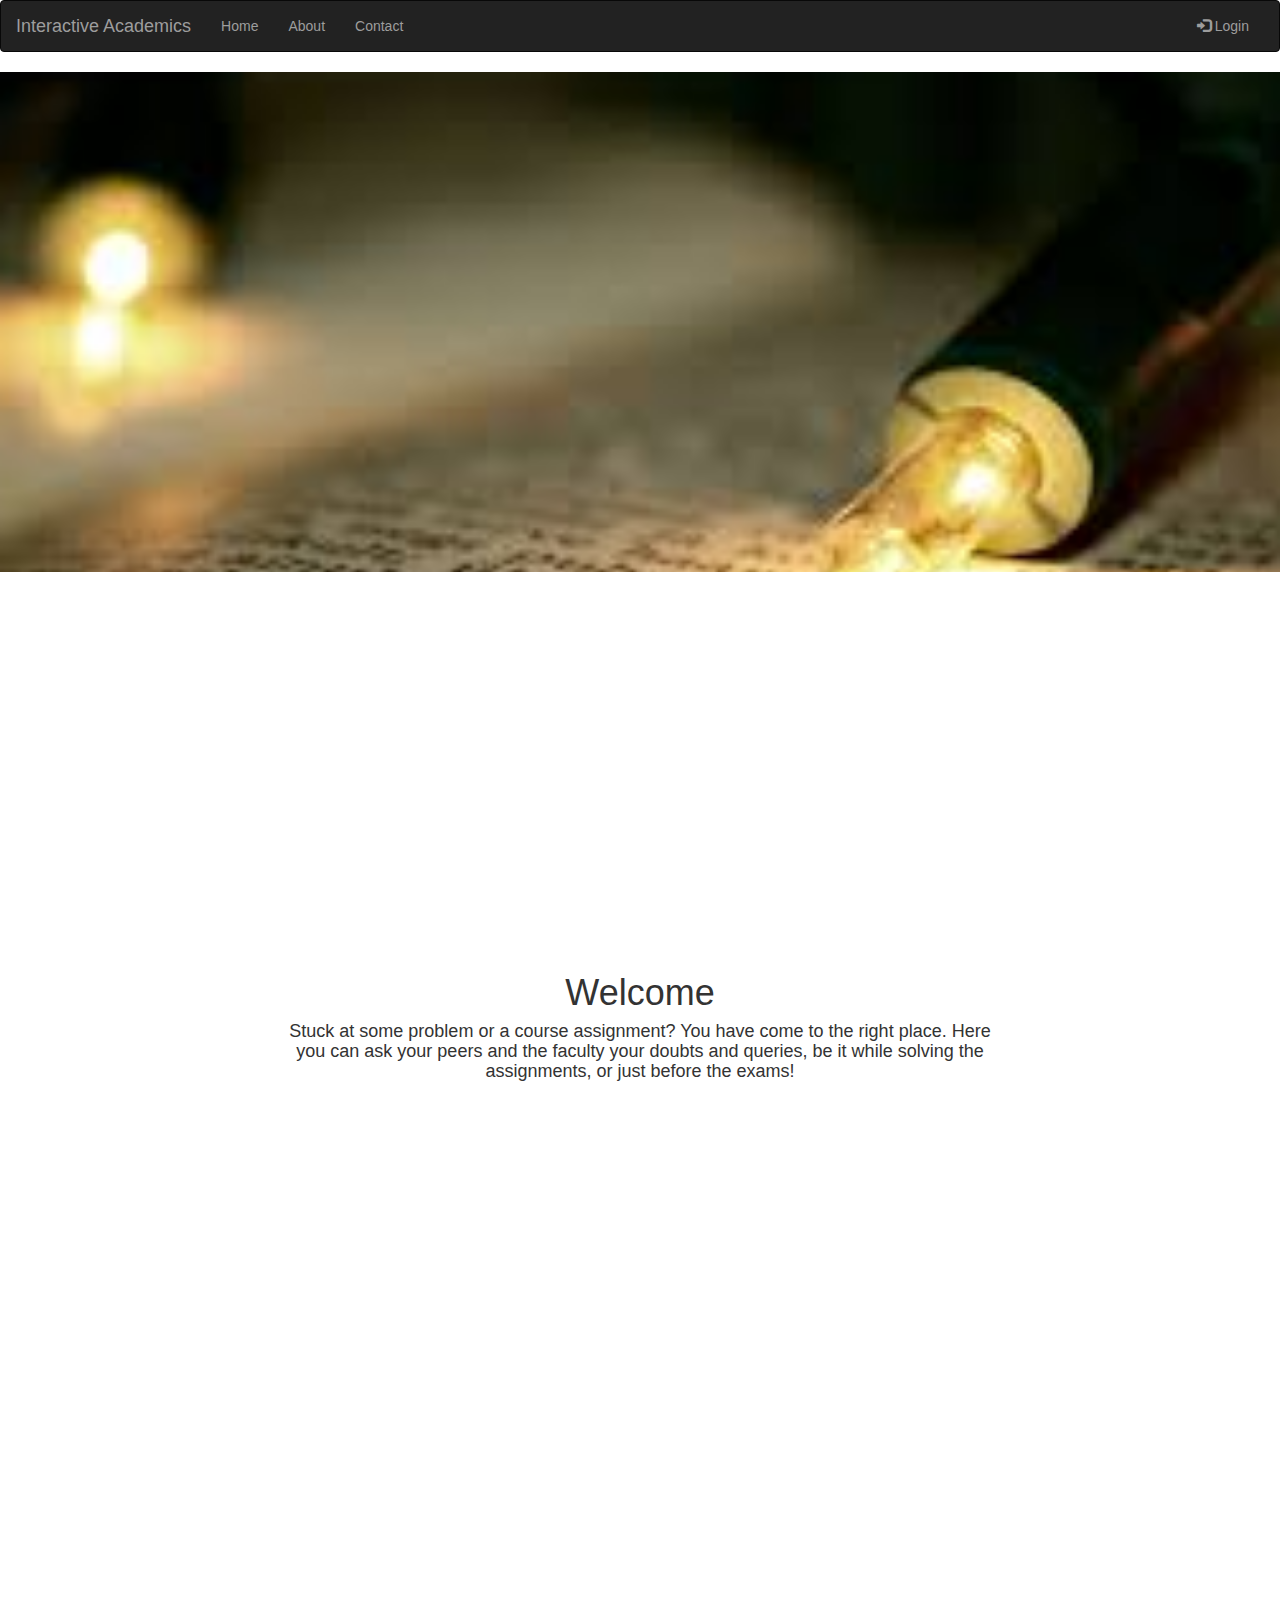
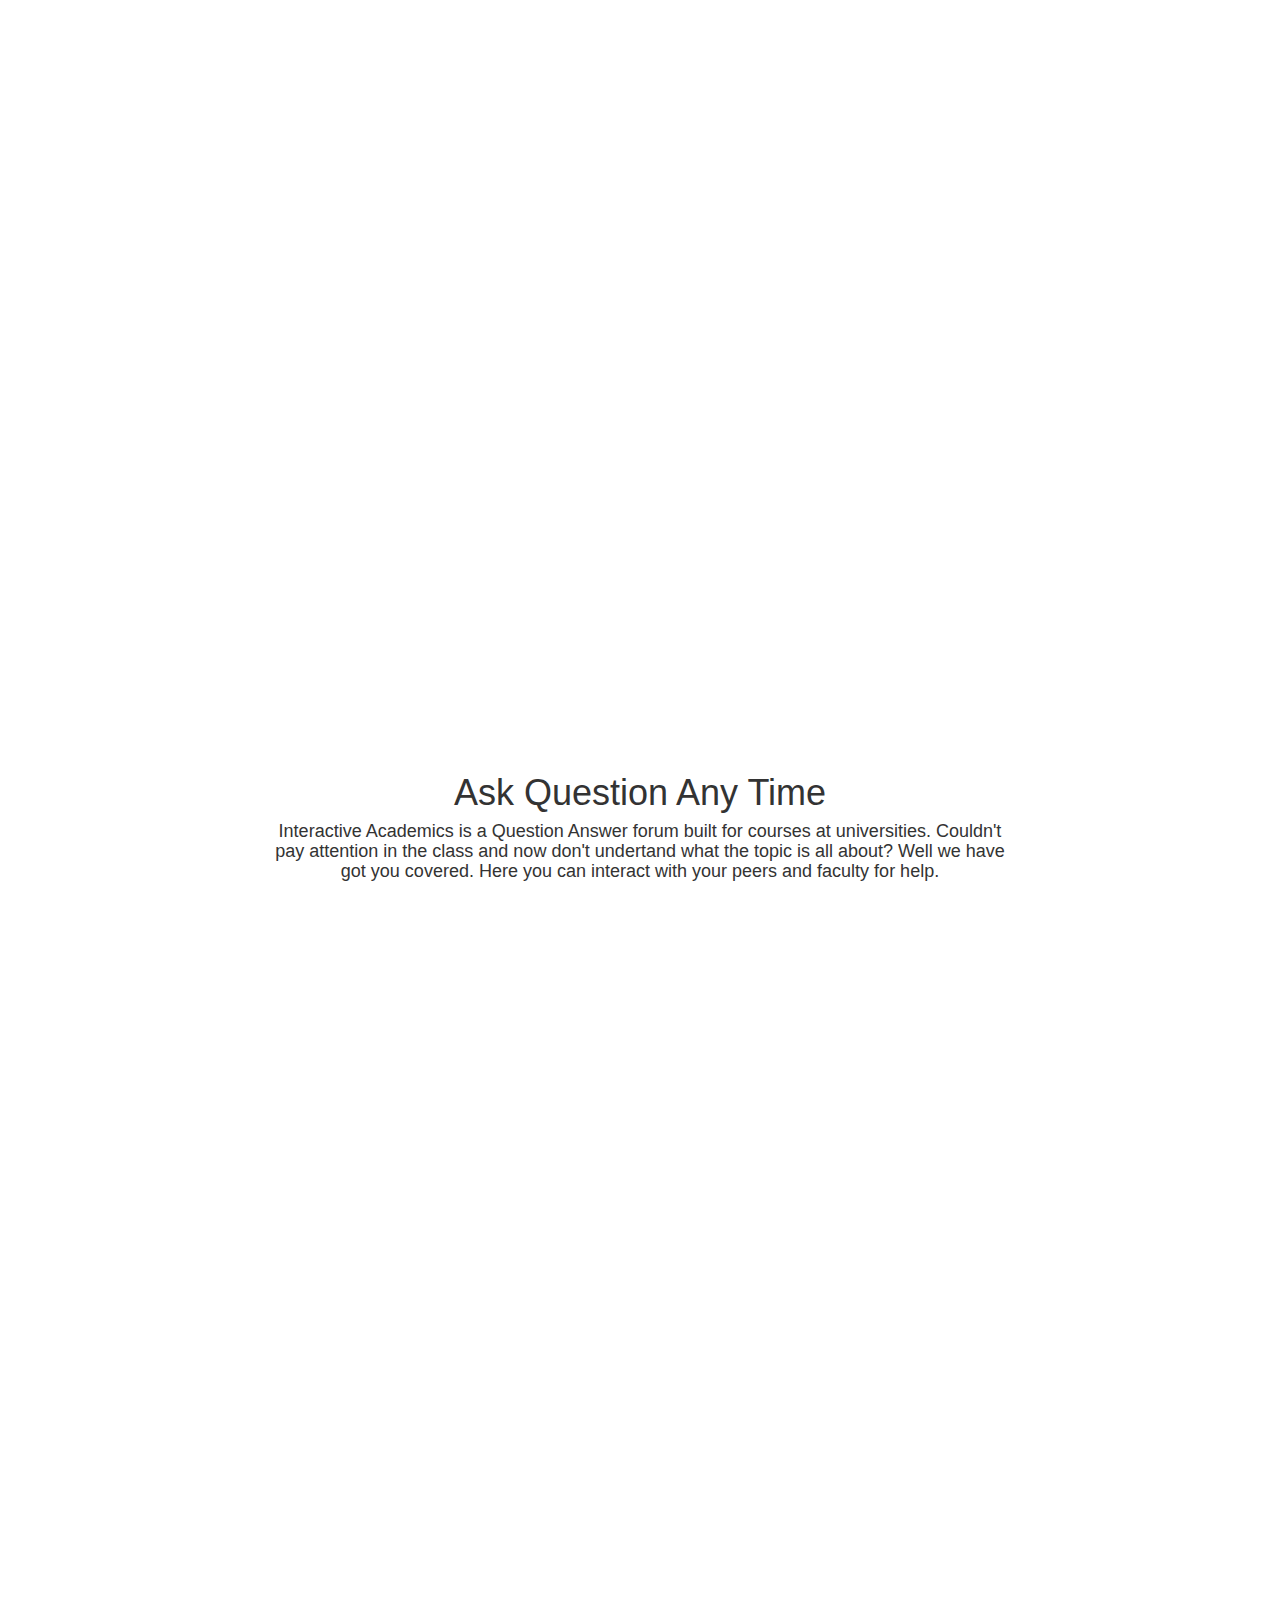
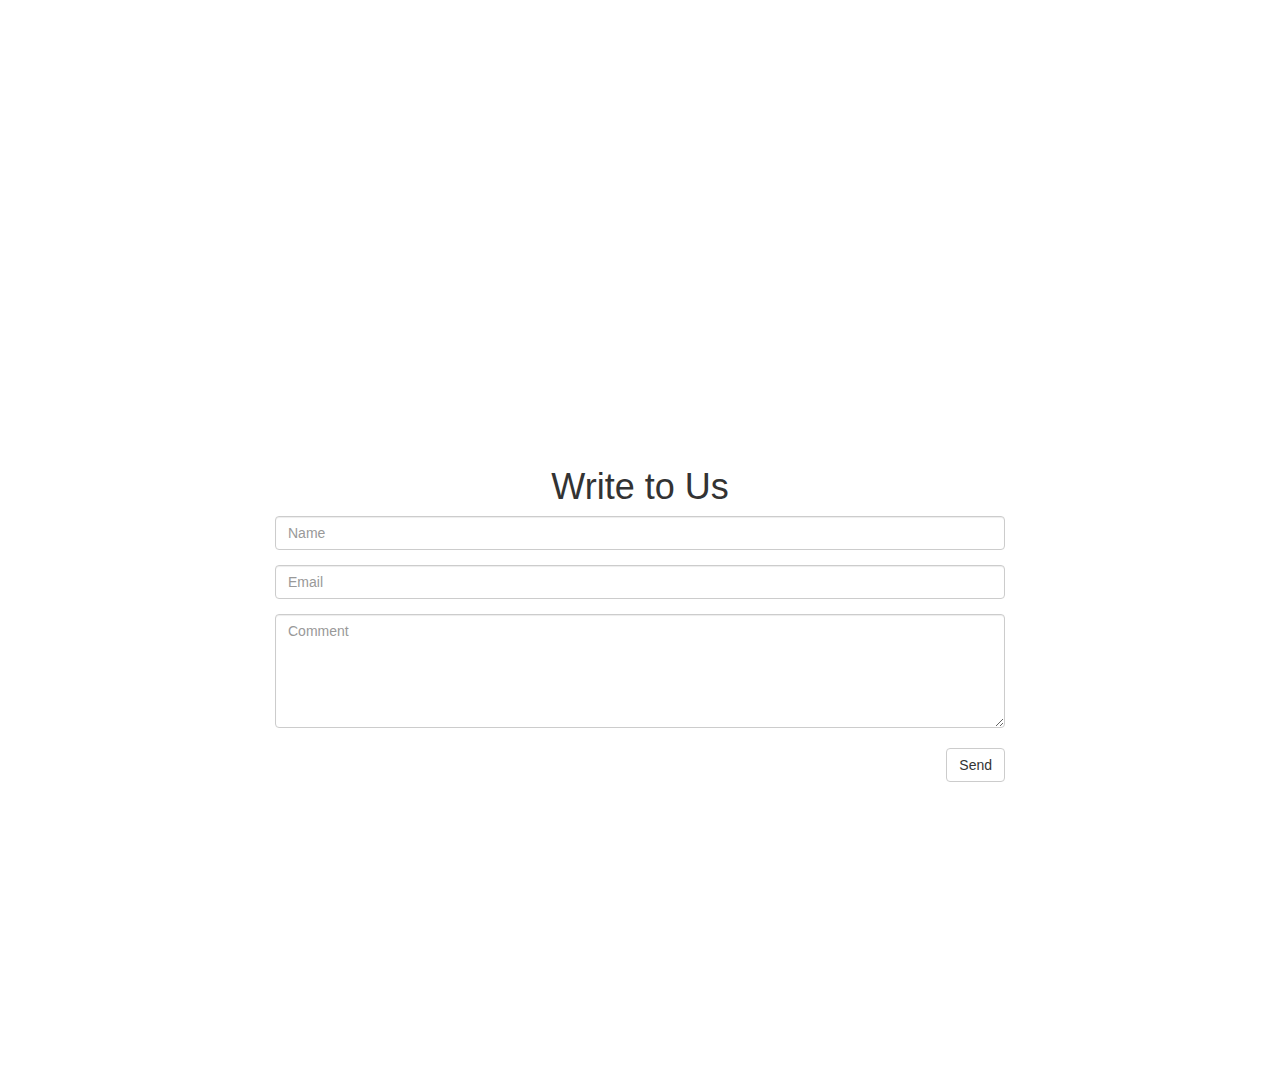
==== index.htm @ 27e7e50b "made a separate css file for index.htm" ====
<!-- Some of the script maybe similar to that of W3schoolf tutorials
  Tutorials regarding the parallax effect, creating navbar, making page responsive
  using bootstrap was used as reference while writing this script -->

<!DOCTYPE html>
<html lang="en">
<head>
  <title>Interactive Academics</title>
  <meta charset="utf-8">
  <meta name="viewport" content="width=device-width, initial-scale=1">
  <link rel="stylesheet" type="text/css" href="index.css">
  <link rel="stylesheet" href="https://maxcdn.bootstrapcdn.com/bootstrap/3.3.7/css/bootstrap.min.css">
  <script src="https://ajax.googleapis.com/ajax/libs/jquery/3.2.1/jquery.min.js"></script>
  <script src="https://maxcdn.bootstrapcdn.com/bootstrap/3.3.7/js/bootstrap.min.js"></script>
</head>

<body>

<nav class="navbar navbar-inverse">
  <div class="container-fluid">
    <div class="navbar-header">
      <button type="button" class="navbar-toggle" data-toggle="collapse" data-target="#myNavbar">
        <span class="icon-bar"></span>
        <span class="icon-bar"></span>
        <span class="icon-bar"></span>                        
      </button>
      <a class="navbar-brand" href="#">Interactive Academics</a>
    </div>
    <div class="collapse navbar-collapse" id="myNavbar">
      <ul class="nav navbar-nav">
        <li><a href="#home">Home</a></li>
        <li><a href="#about">About</a></li>
        <li><a href="#contact">Contact</a></li>
      </ul>
      <ul class="nav navbar-nav navbar-right">
        <li><a href="#"><span class="glyphicon glyphicon-log-in"></span> Login</a></li>
      </ul>
    </div>
  </div>
</nav>

<div class="parallax"></div>

<div id="home" class="container container-table">
    <div class="row vertical-center-row">
        <div class="text-center col-md-8 col-md-offset-2 back">
          <h1>Welcome</h1>
          <h4>
            Stuck at some problem or a course assignment? You have come to the right place.
            Here you can ask your peers and the faculty your doubts and queries, be it while
            solving the assignments, or just before the exams!
            </h4>
        </div>
    </div>
</div>

<div class="parallax2"></div>

<div id="about" class="container container-table">
  <div class="row vertical-center-row">
      <div class="text-center col-md-8 col-md-offset-2 back">
        <h1>Ask Question Any Time</h1>
        <h4>
          Interactive Academics is a Question Answer forum built for courses at universities.
          Couldn't pay attention in the class and now don't undertand what the topic is all
          about? Well we have got you covered. Here you can interact with your peers and faculty for help.  
        </h4>
      </div>
  </div>
</div>

<div class="parallax3"></div>

<div id="contact" class="container container-table">
  <div class="row vertical-center-row">
      <div class="text-center col-md-8 col-md-offset-2 back">
        <h1>Write to Us</h1>

          <div class="row">
            <div class="col-md-12 form-group">
              <input class="form-control" id="name" name="name" placeholder="Name" type="text" required>
            </div>
            <div class="col-md-12 form-group">
              <input class="form-control" id="email" name="email" placeholder="Email" type="email" required>
            </div>
          </div>
          <textarea class="form-control" id="comments" name="comments" placeholder="Comment" rows="5"></textarea><br>
          <div class="row">
            <div class="col-sm-12 form-group">
              <button class="btn btn-default pull-right" type="submit">Send</button>
            </div>
          </div>
      </div>
  </div>
</div>

</body>
</html>
---- index.css ----
.parallax {
    background-image: url("back.jpeg");
    min-height: 500px; 
    background-attachment: fixed;
    background-position: center;
    background-repeat: no-repeat;
    background-size: cover;
  }

  .parallax2 {
    background-image: url("back_2.jpeg");
    min-height: 500px; 
    background-attachment: fixed;
    background-position: center;
    background-repeat: no-repeat;
    background-size: cover;
  }

  .parallax3 {
    background-image: url("back_3.jpeg");
    min-height: 500px; 
    background-attachment: fixed;
    background-position: center;
    background-repeat: no-repeat;
    background-size: cover;
  }
    html, body, .container-table {
      height: 100%; 
    }
    .container-table {
        display: table;
    }
    .vertical-center-row {
        display: table-cell;
        vertical-align: middle;
    }
 
    .navbar {
      margin-bottom: 0;
      border-radius: 0;
    }
    
        
    @media screen and (max-width: 767px)
    {
      .sidenav
      {
        height: auto;
        padding: 15px;
      }
      .parallax
      {
        background-attachment: scroll;
      }
      .row.content {height:auto;} 
    }
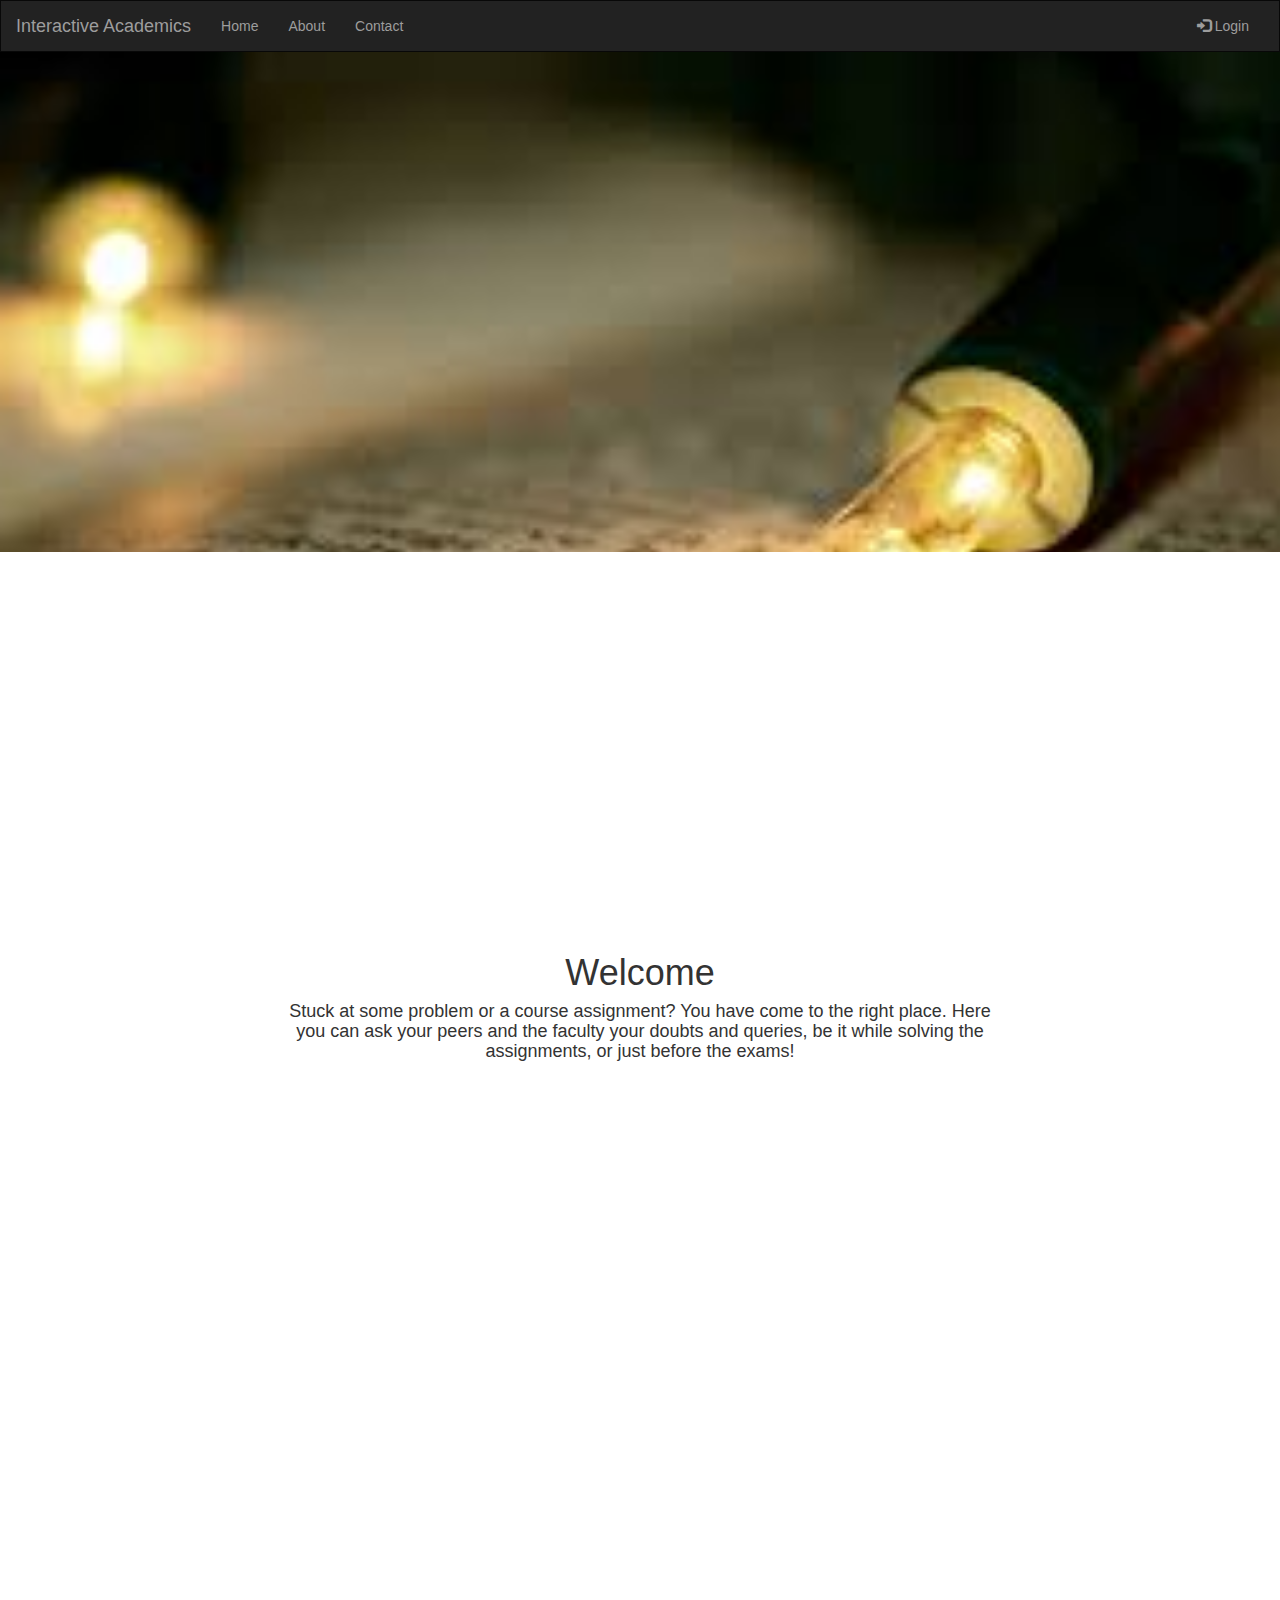
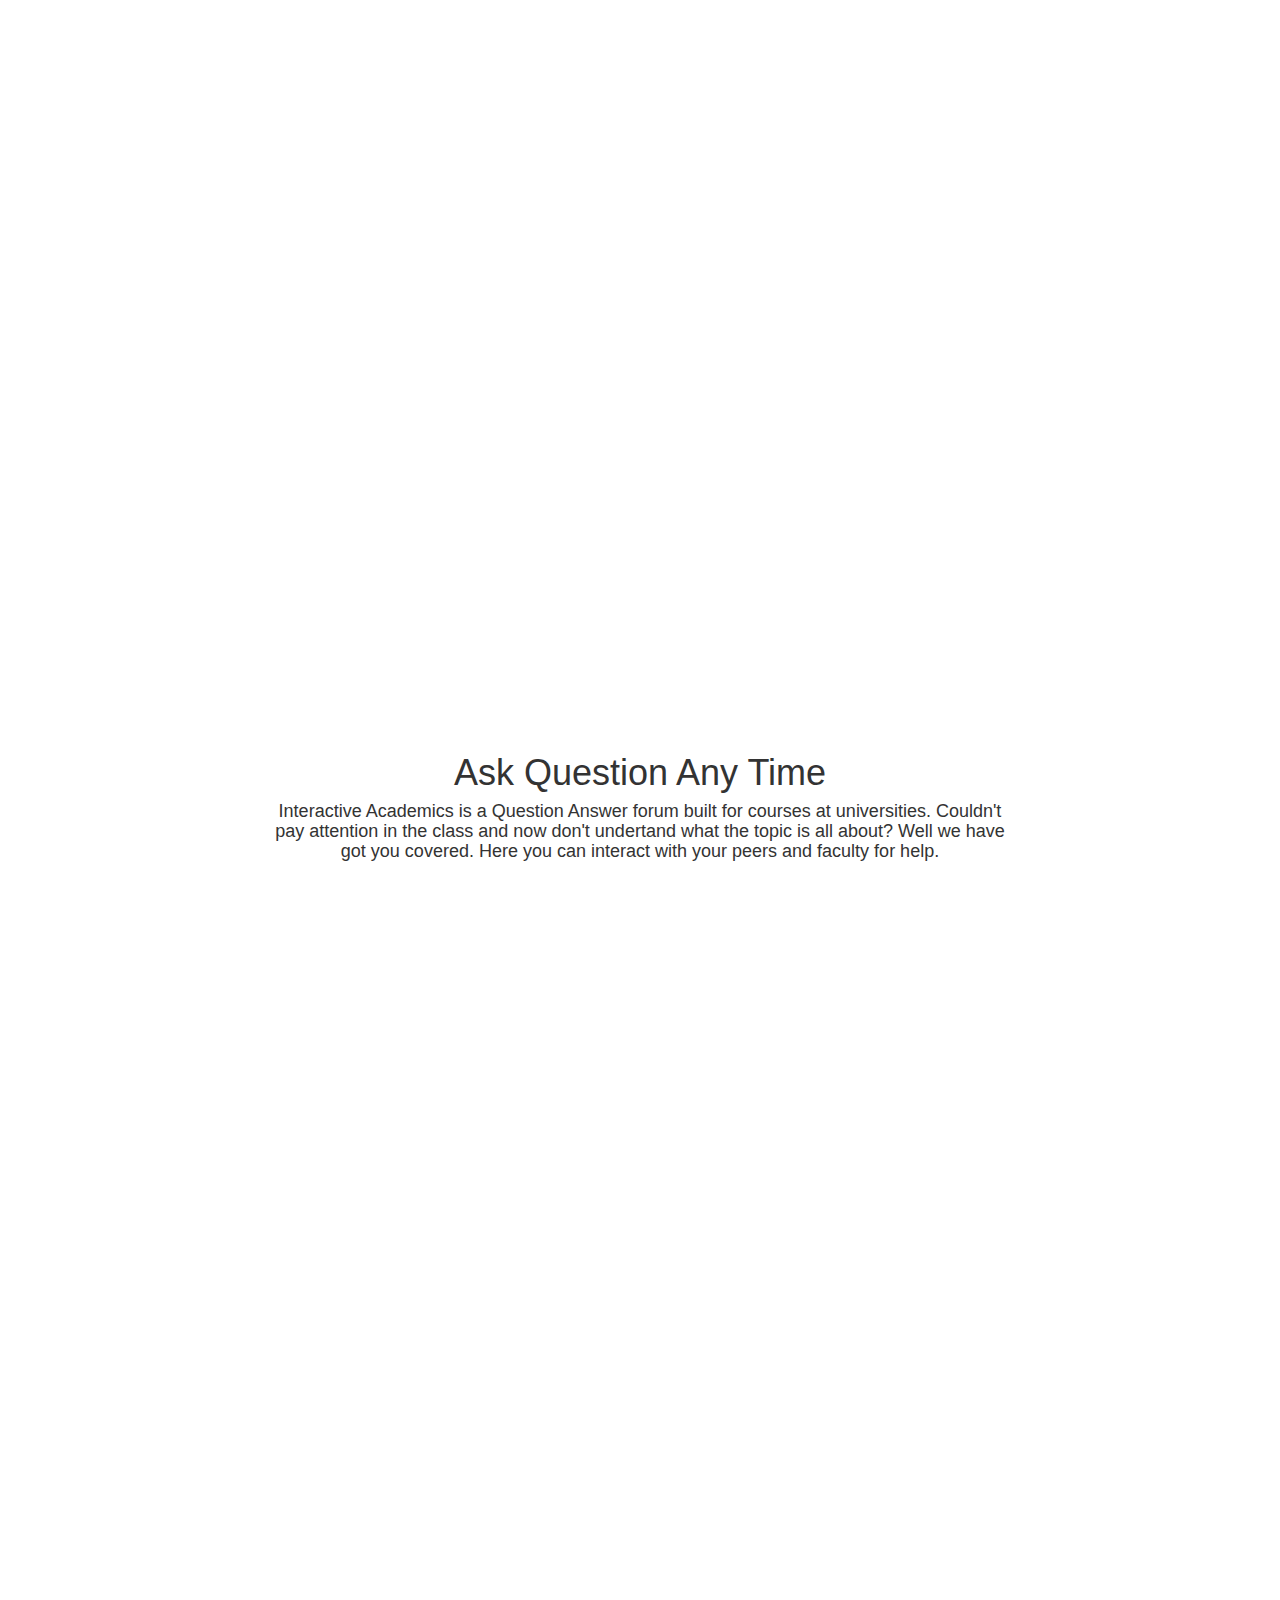
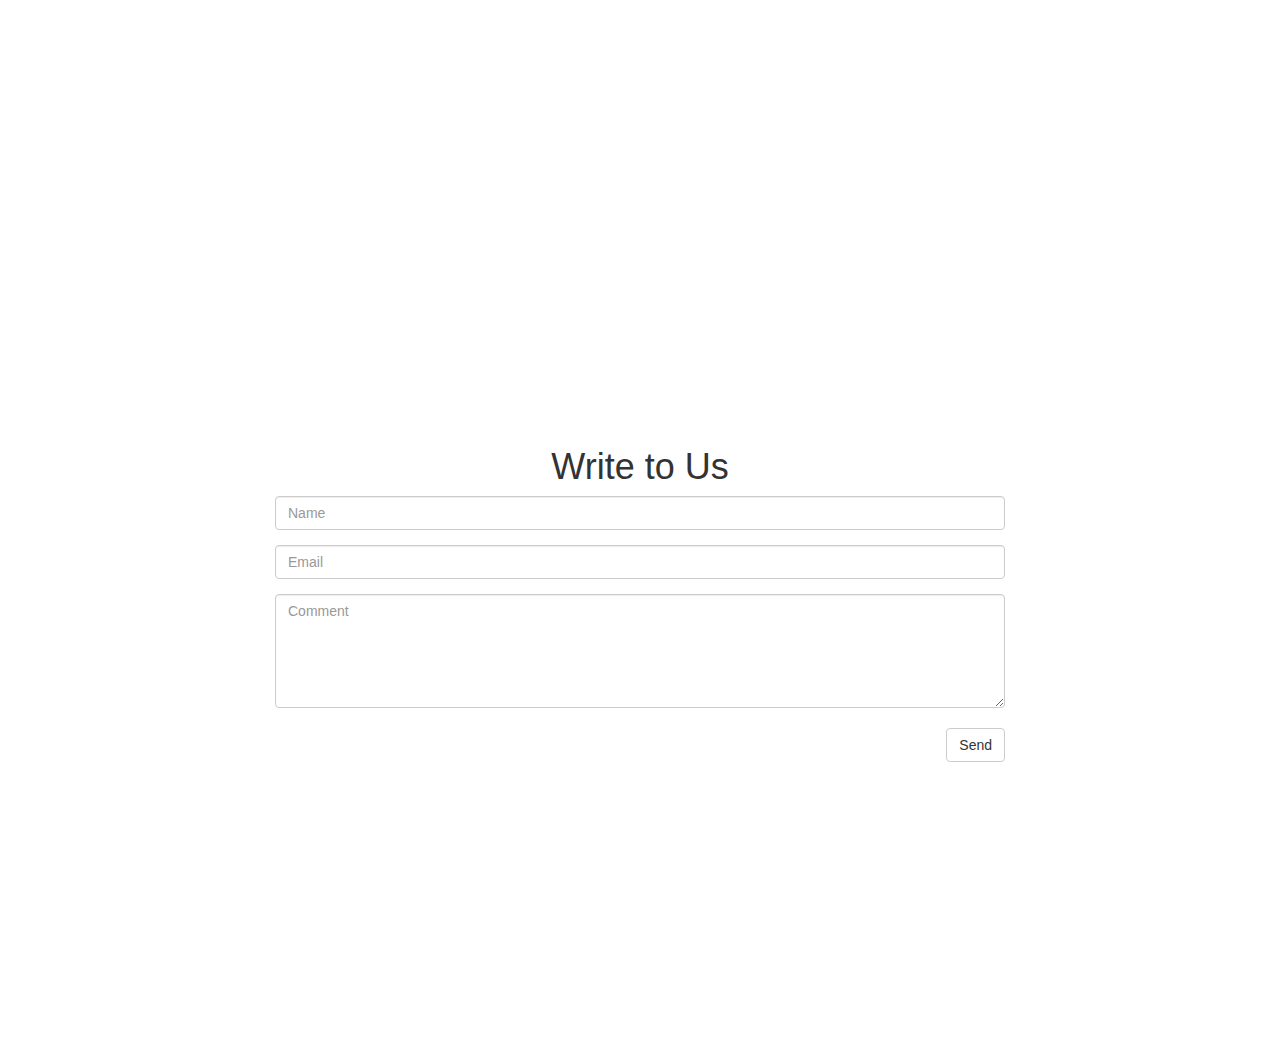
==== commit cccf91aa: "pains in creating an index.htm so will see that later" ====
--- a/index.htm
+++ b/index.htm
@@ -8,14 +8,72 @@
   <title>Interactive Academics</title>
   <meta charset="utf-8">
   <meta name="viewport" content="width=device-width, initial-scale=1">
-  <link rel="stylesheet" type="text/css" href="index.css">
+  <!--<link rel="stylesheet" type="text/css" href="index.css">-->
   <link rel="stylesheet" href="https://maxcdn.bootstrapcdn.com/bootstrap/3.3.7/css/bootstrap.min.css">
   <script src="https://ajax.googleapis.com/ajax/libs/jquery/3.2.1/jquery.min.js"></script>
   <script src="https://maxcdn.bootstrapcdn.com/bootstrap/3.3.7/js/bootstrap.min.js"></script>
+<style>
+    .parallax {
+    background-image: url("back.jpeg");
+    min-height: 500px; 
+    background-attachment: fixed;
+    background-position: center;
+    background-repeat: no-repeat;
+    background-size: cover;
+  }
+
+  .parallax2 {
+    background-image: url("back_2.jpeg");
+    min-height: 500px; 
+    background-attachment: fixed;
+    background-position: center;
+    background-repeat: no-repeat;
+    background-size: cover;
+  }
+
+  .parallax3 {
+    background-image: url("back_3.jpeg");
+    min-height: 500px; 
+    background-attachment: fixed;
+    background-position: center;
+    background-repeat: no-repeat;
+    background-size: cover;
+  }
+    html, body, .container-table {
+      height: 100%; 
+    }
+    .container-table {
+        display: table;
+    }
+    .vertical-center-row {
+        display: table-cell;
+        vertical-align: middle;
+    }
+ 
+    .navbar {
+      margin-bottom: 0;
+      border-radius: 0;
+    }
+    
+        
+    @media screen and (max-width: 767px)
+    {
+      .sidenav
+      {
+        height: auto;
+        padding: 15px;
+      }
+      .parallax
+      {
+        background-attachment: scroll;
+      }
+      .row.content {height:auto;} 
+    }
+</style>
+
 </head>
 
 <body>
-
 <nav class="navbar navbar-inverse">
   <div class="container-fluid">
     <div class="navbar-header">
@@ -33,7 +91,7 @@
         <li><a href="#contact">Contact</a></li>
       </ul>
       <ul class="nav navbar-nav navbar-right">
-        <li><a href="#"><span class="glyphicon glyphicon-log-in"></span> Login</a></li>
+        <li><a href="http://gymkhana.iitb.ac.in/sso/oauth/authorize/?client_id=PdmoHrzDJaxQ3EoLBYtMEK0foah3bUePYzb3GRwr&response_type=code&scope=basic&redirect_uri=https://pranavrao870.github.io/index1.htm"><span class="glyphicon glyphicon-log-in"></span> Login</a></li>
       </ul>
     </div>
   </div>
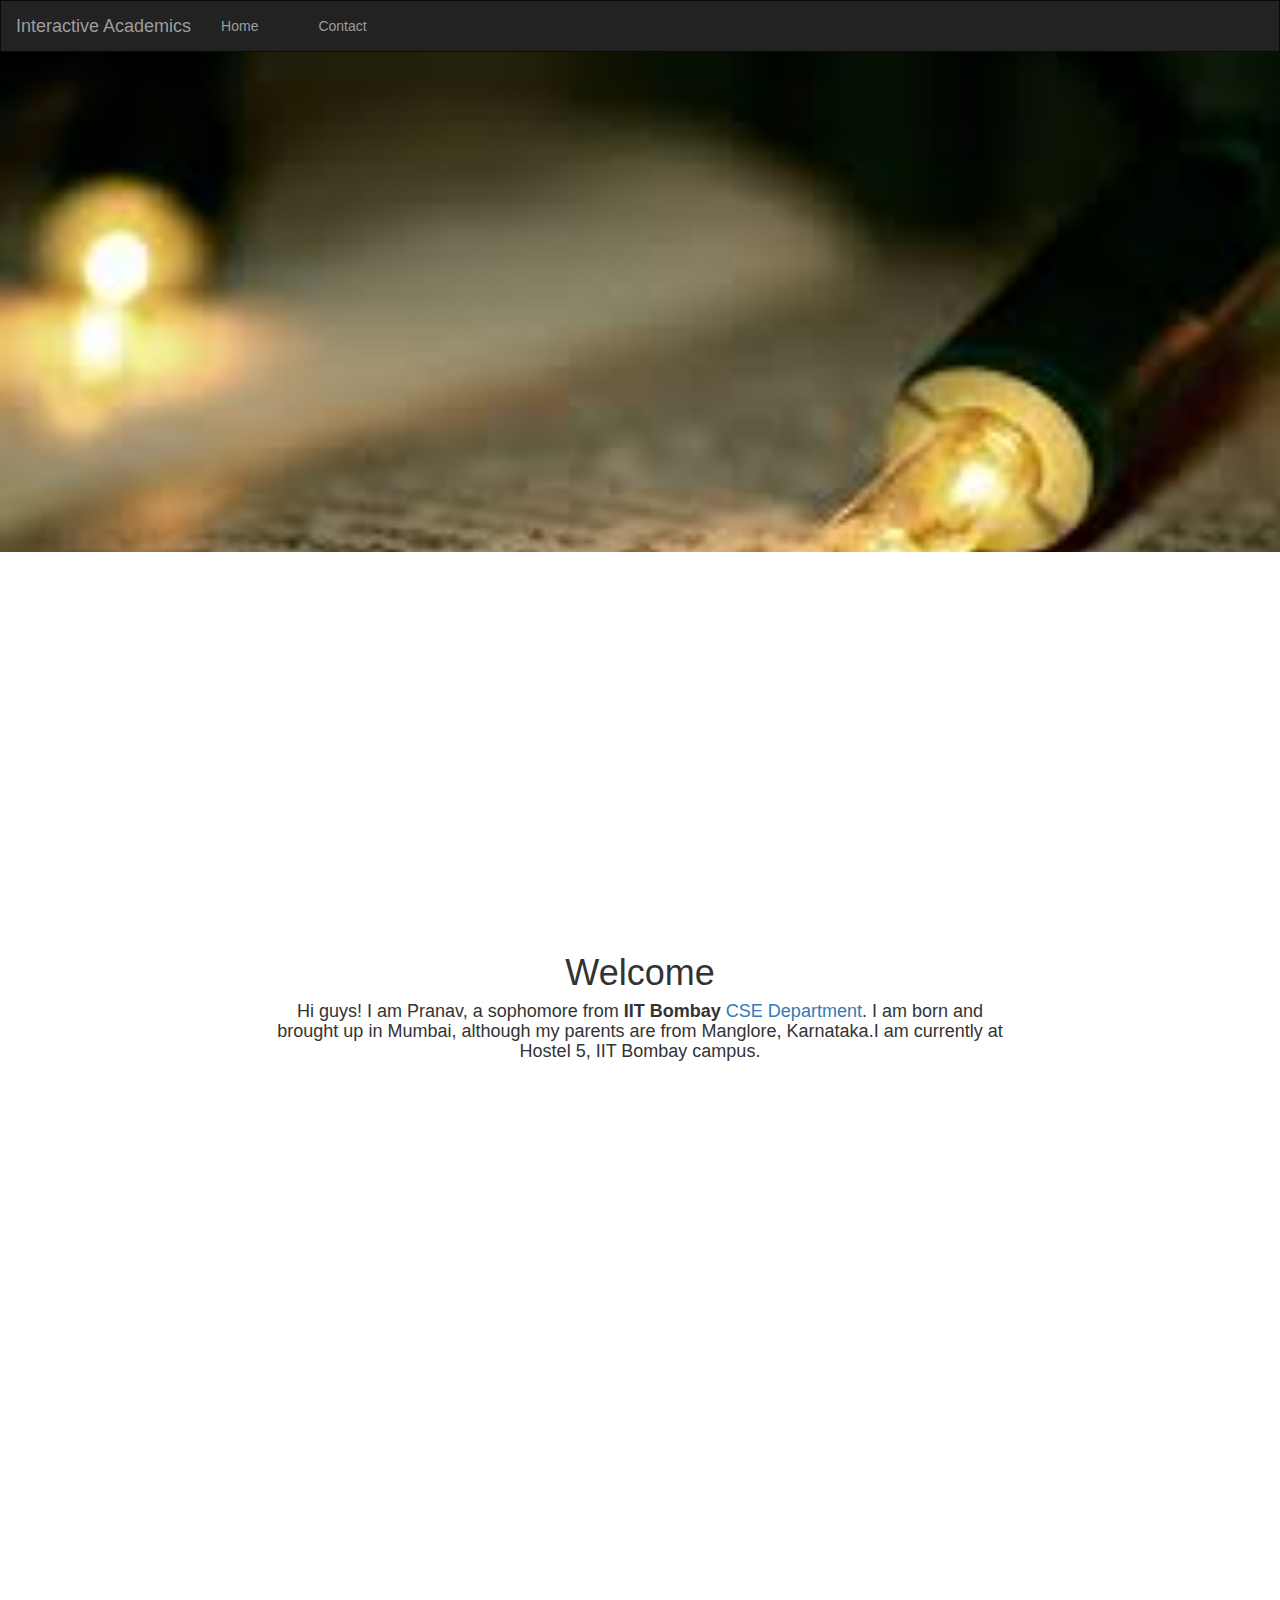
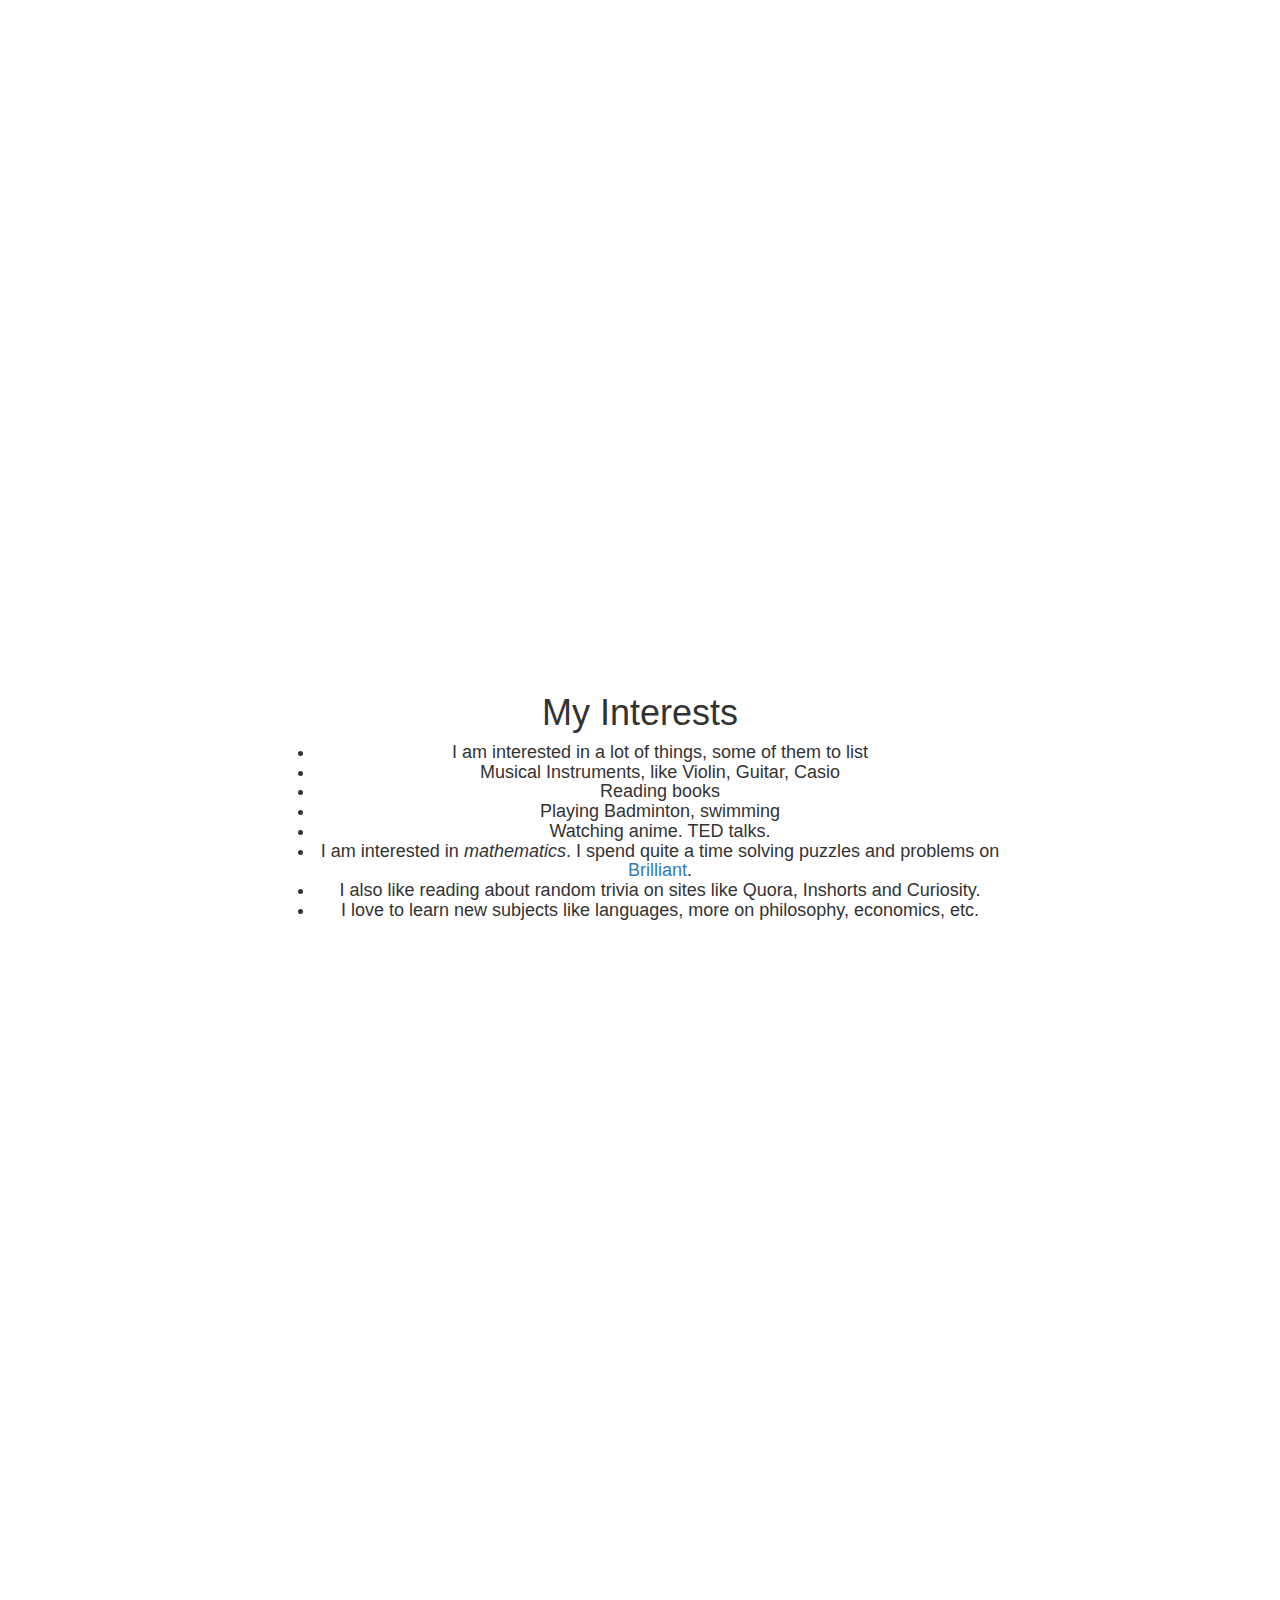
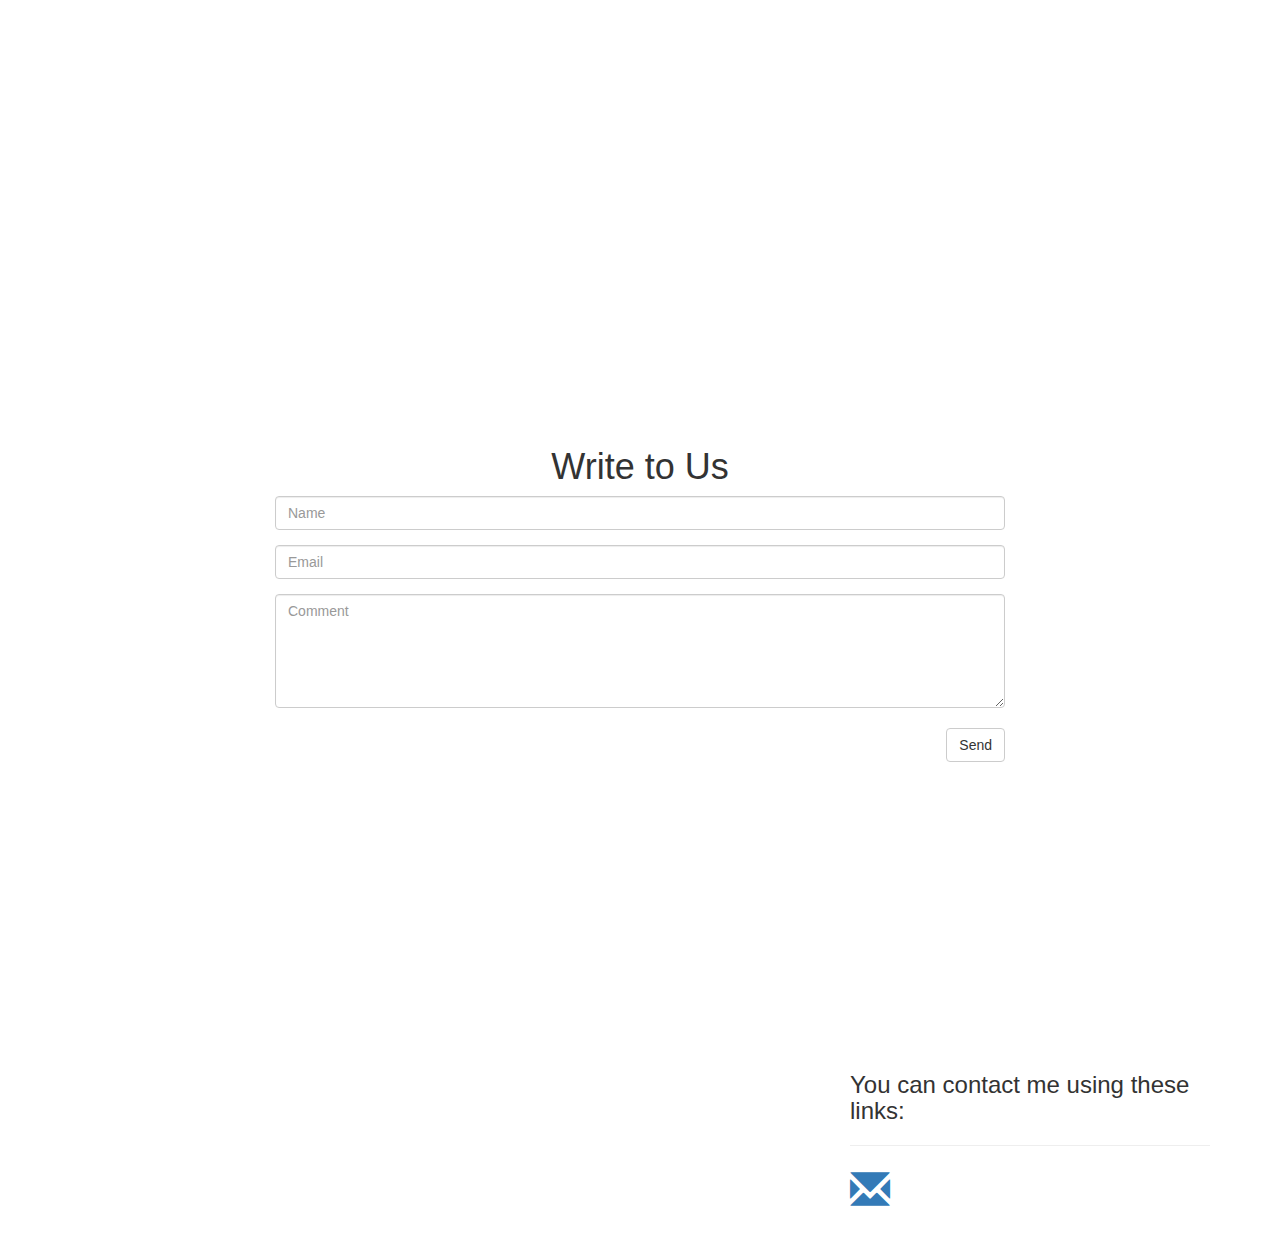
==== commit c2f1bba5: "i am back" ====
--- a/index.htm
+++ b/index.htm
@@ -87,11 +87,8 @@
     <div class="collapse navbar-collapse" id="myNavbar">
       <ul class="nav navbar-nav">
         <li><a href="#home">Home</a></li>
-        <li><a href="#about">About</a></li>
+        <li><a href="#Hobbies"></a></li>
         <li><a href="#contact">Contact</a></li>
-      </ul>
-      <ul class="nav navbar-nav navbar-right">
-        <li><a href="http://gymkhana.iitb.ac.in/sso/oauth/authorize/?client_id=PdmoHrzDJaxQ3EoLBYtMEK0foah3bUePYzb3GRwr&response_type=code&scope=basic&redirect_uri=https://pranavrao870.github.io/index1.htm"><span class="glyphicon glyphicon-log-in"></span> Login</a></li>
       </ul>
     </div>
   </div>
@@ -104,9 +101,8 @@
         <div class="text-center col-md-8 col-md-offset-2 back">
           <h1>Welcome</h1>
           <h4>
-            Stuck at some problem or a course assignment? You have come to the right place.
-            Here you can ask your peers and the faculty your doubts and queries, be it while
-            solving the assignments, or just before the exams!
+            Hi guys! I am Pranav, a sophomore from <b>IIT Bombay</b> <a href="https://www.cse.iitb.ac.in" target="_blank">CSE Department</a>.
+            I am born and brought up in Mumbai, although my parents are from Manglore, Karnataka.I am currently at Hostel 5, IIT Bombay campus.
             </h4>
         </div>
     </div>
@@ -114,14 +110,27 @@
 
 <div class="parallax2"></div>
 
-<div id="about" class="container container-table">
+<div id="Hobbies" class="container container-table">
   <div class="row vertical-center-row">
       <div class="text-center col-md-8 col-md-offset-2 back">
-        <h1>Ask Question Any Time</h1>
+        <h1>My Interests</h1>
         <h4>
-          Interactive Academics is a Question Answer forum built for courses at universities.
-          Couldn't pay attention in the class and now don't undertand what the topic is all
-          about? Well we have got you covered. Here you can interact with your peers and faculty for help.  
+          <ul>
+            <li>I am interested in a lot of things, some of them to list
+            <li> Musical Instruments, like Violin, Guitar, Casio
+            <li> Reading books
+            <li> Playing Badminton, swimming
+            <li> Watching anime. TED talks.
+            <li>
+                I am interested in <i>mathematics</i>. I spend quite a time solving puzzles and problems on <a href="https://www.brilliant.org">Brilliant</a>.
+            </li>
+            <li>
+                I also like reading about random trivia on sites like Quora, Inshorts and Curiosity.
+            </li>
+            <li>
+                I love to learn new subjects like languages, more on philosophy, economics, etc.
+            </li>
+        </ul>
         </h4>
       </div>
   </div>
@@ -152,5 +161,20 @@
   </div>
 </div>
 
+<footer id="Contact_me" class="container">
+  <div class="row">
+      <div class="col-md-4"></div>
+      <div class="col-md-4"></div>
+      <div class="col-md-4">
+          <p>
+              <h3>You can contact me using these links:</h3>
+              <hr />
+              <a href="https://www.facebook.com/pranav.rao.3975" target="_blank"><i class="fa fa-facebook-official" data-toggle="tooltip" title="FB" style="font-size:40px"></i></a>
+              <a href="https://github.com/pranavrao870" target="_blank"><i class="fa fa-github" style="font-size:40px" data-toggle="tooltip" title="GitHub"></i></a>
+              <a href="mailto: pranavrao870@gmail.com" target="_blank"><span class="glyphicon glyphicon-envelope" style="font-size:40px" data-toggle="tooltip" title="pranavrao870@gmail.com"></span></a>
+          </p>
+      </div>
+  </div>
+</footer>
 </body>
 </html>
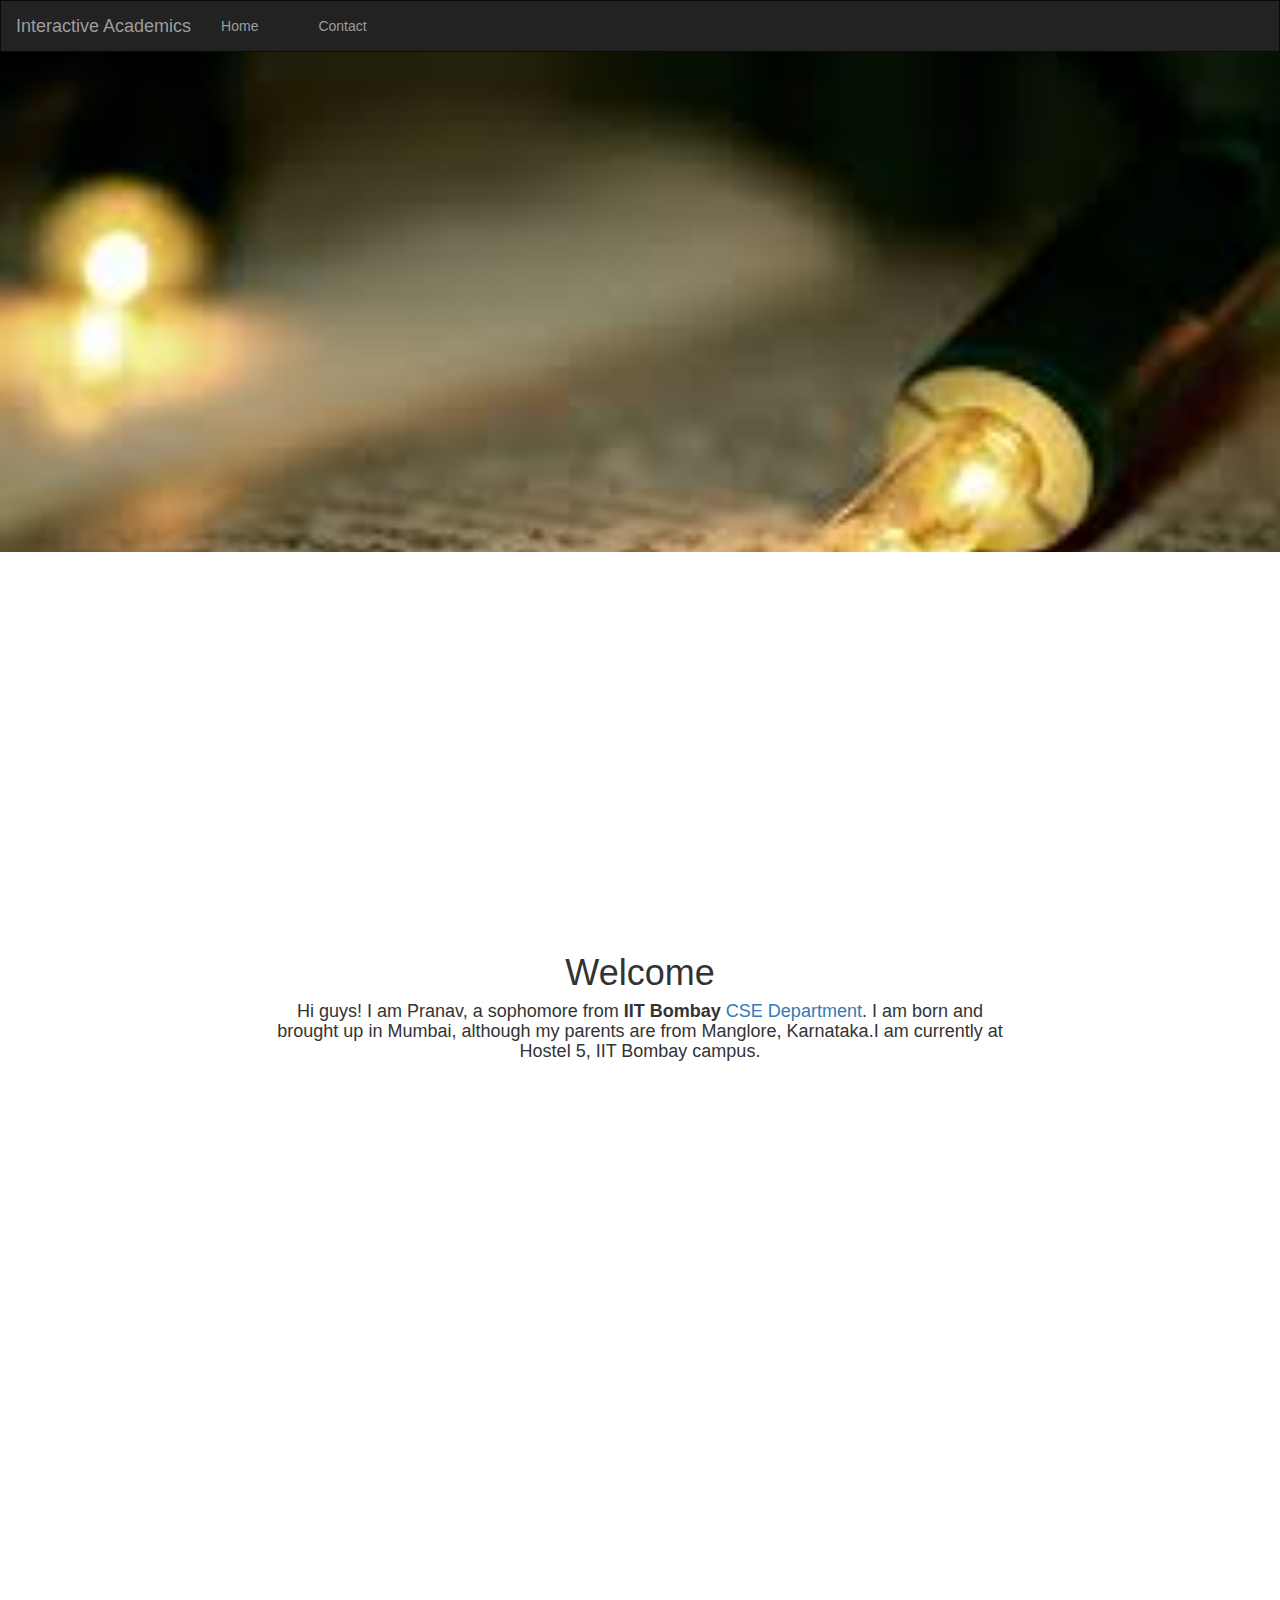
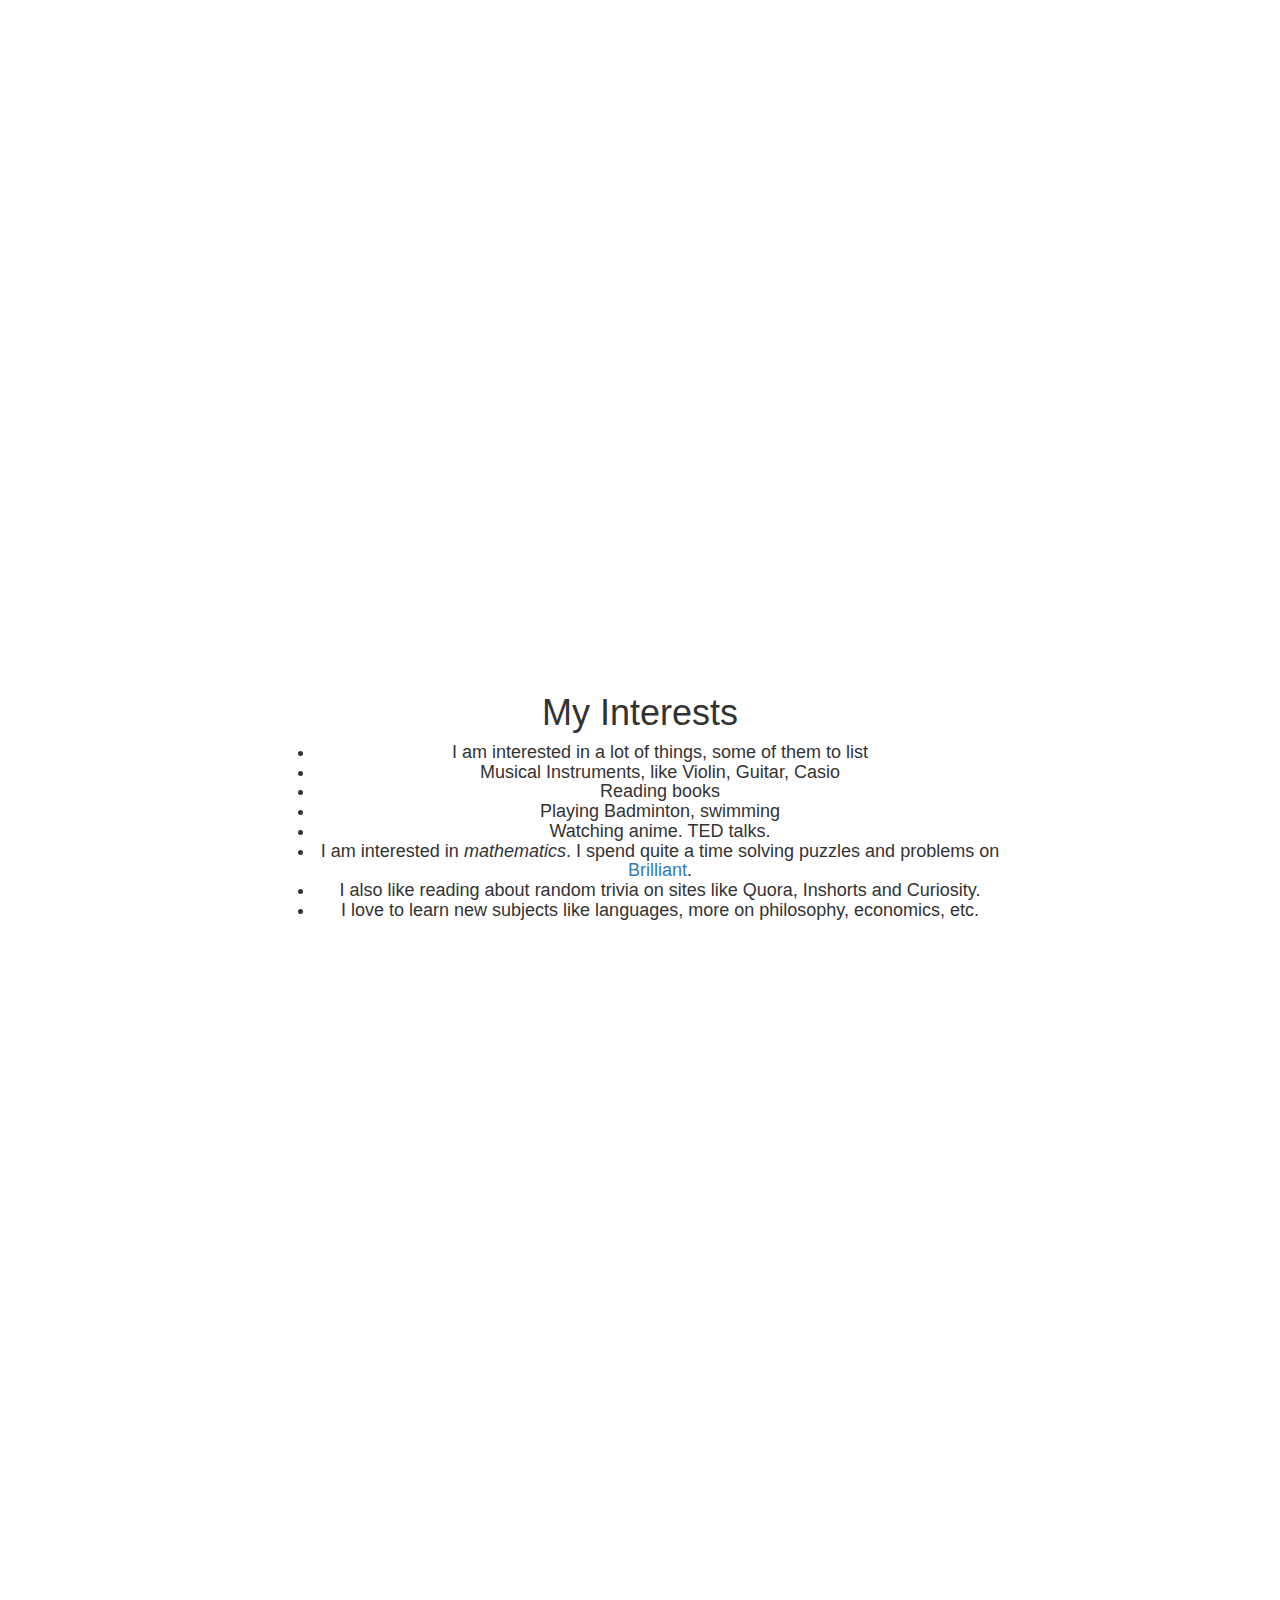
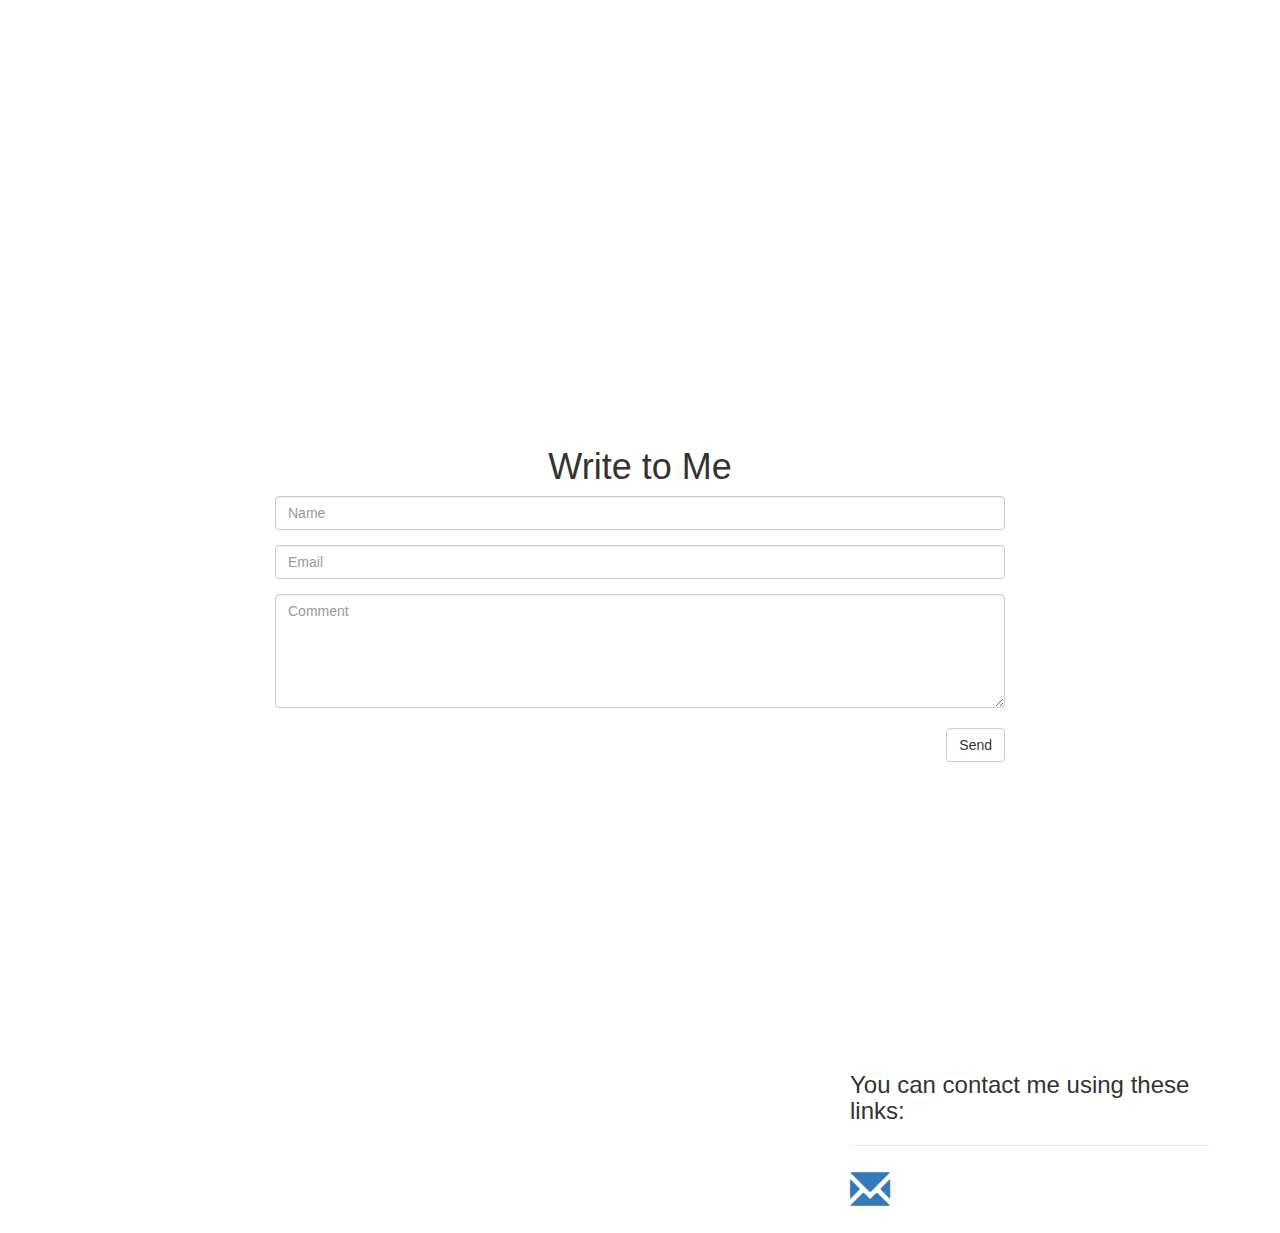
==== commit e64f7c39: "i am back" ====
--- a/index.htm
+++ b/index.htm
@@ -141,7 +141,7 @@
 <div id="contact" class="container container-table">
   <div class="row vertical-center-row">
       <div class="text-center col-md-8 col-md-offset-2 back">
-        <h1>Write to Us</h1>
+        <h1>Write to Me</h1>
 
           <div class="row">
             <div class="col-md-12 form-group">
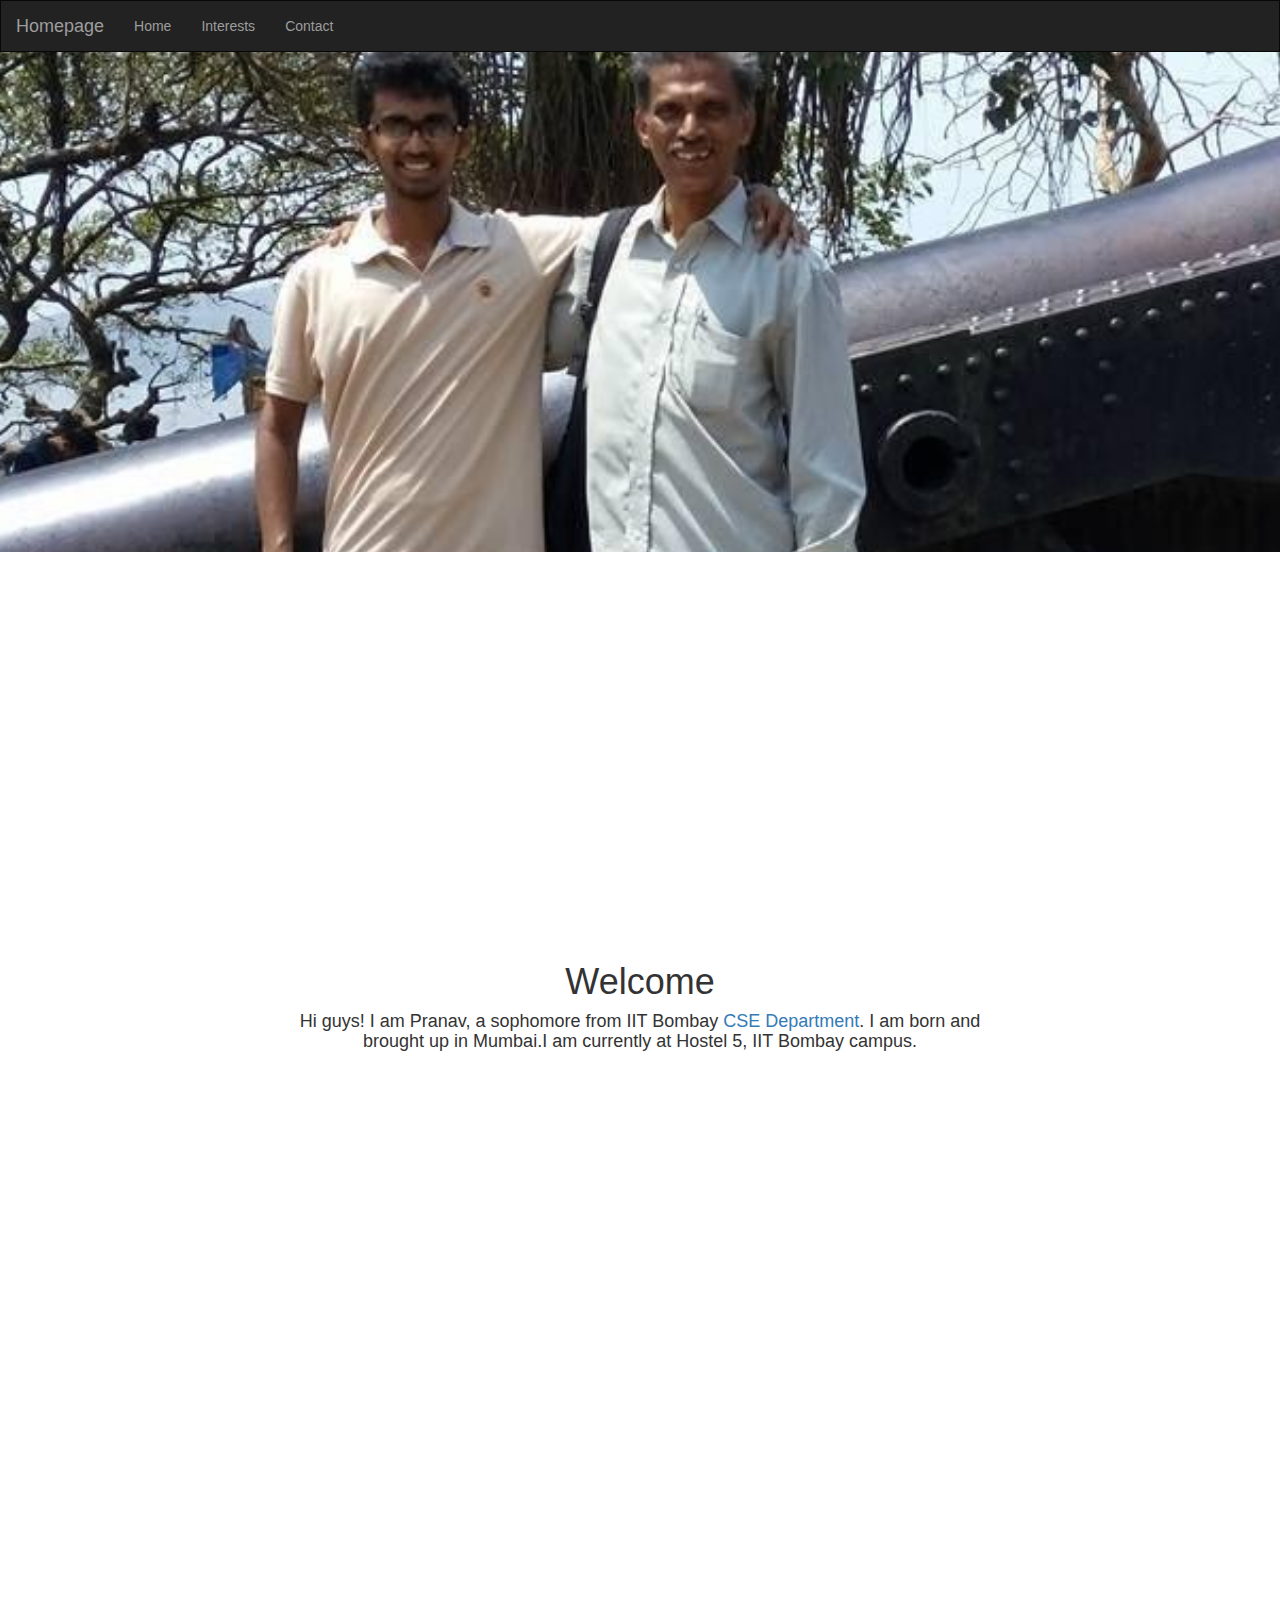
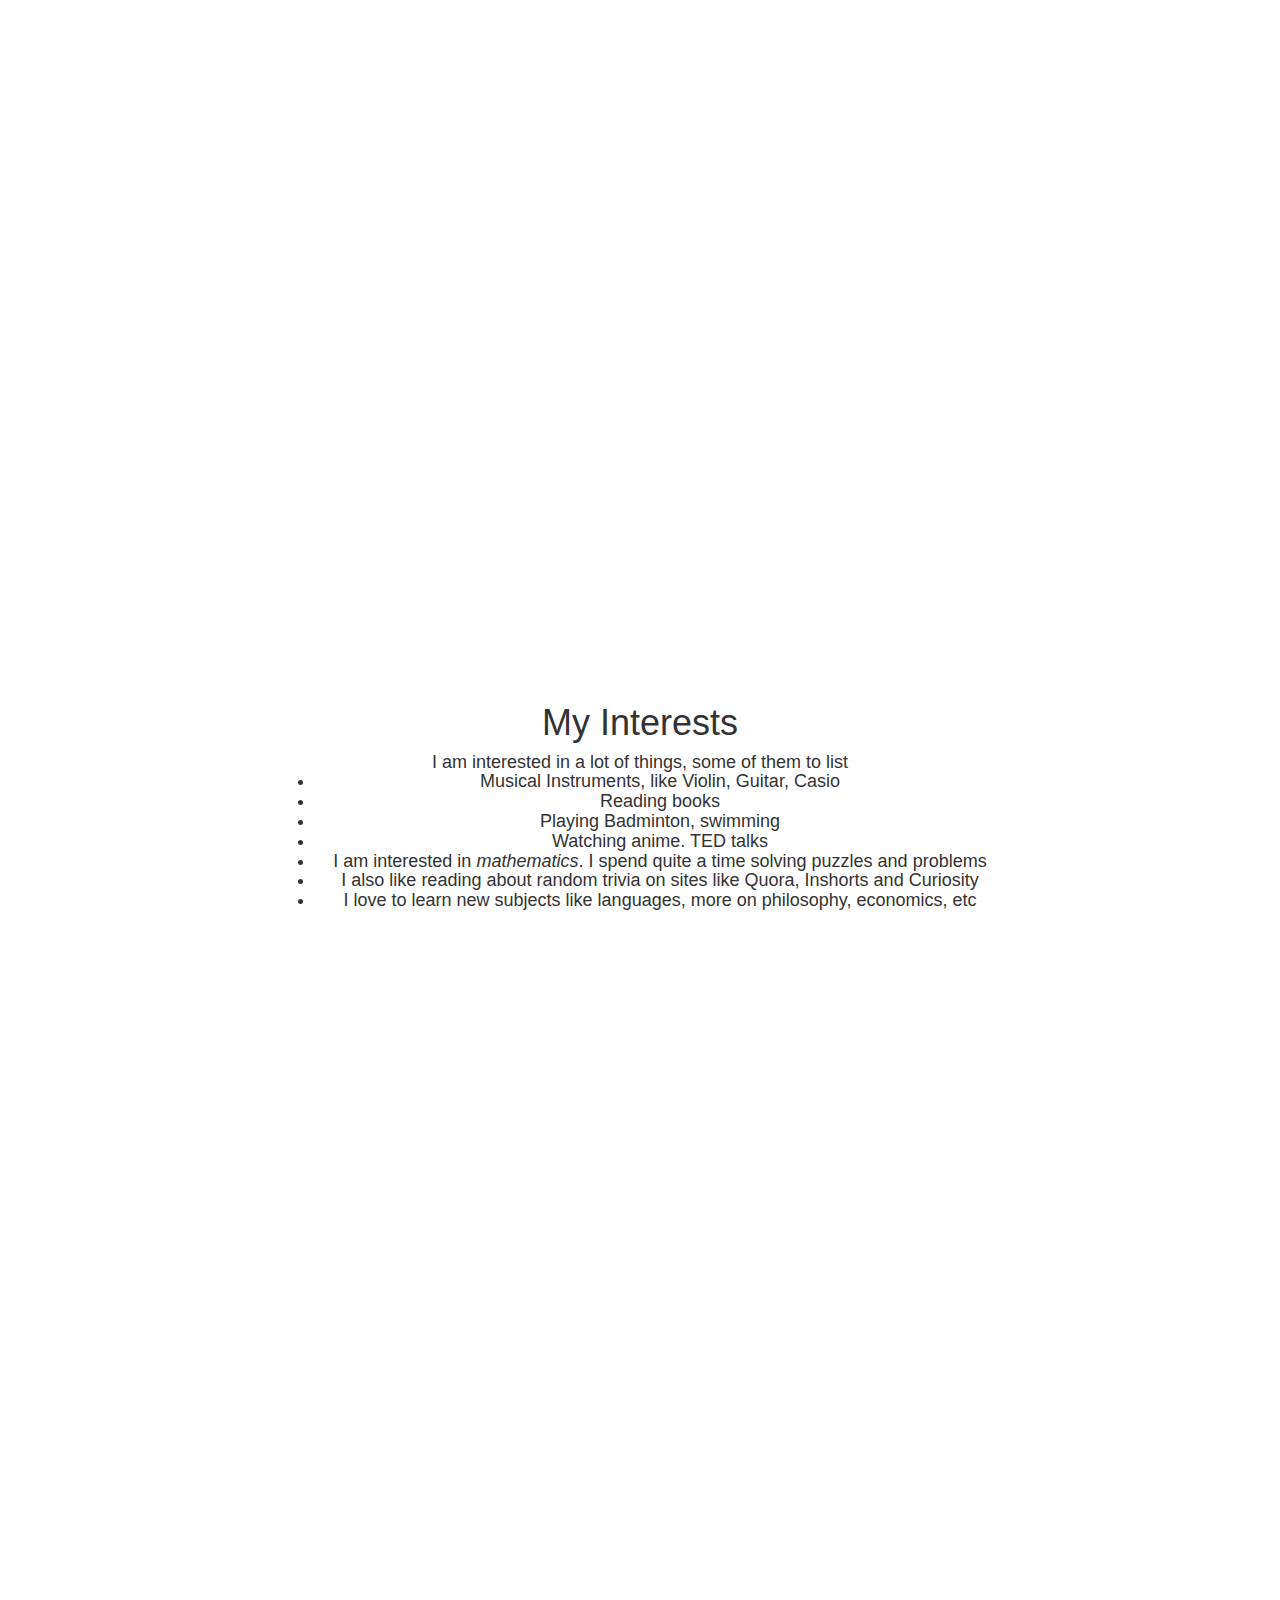
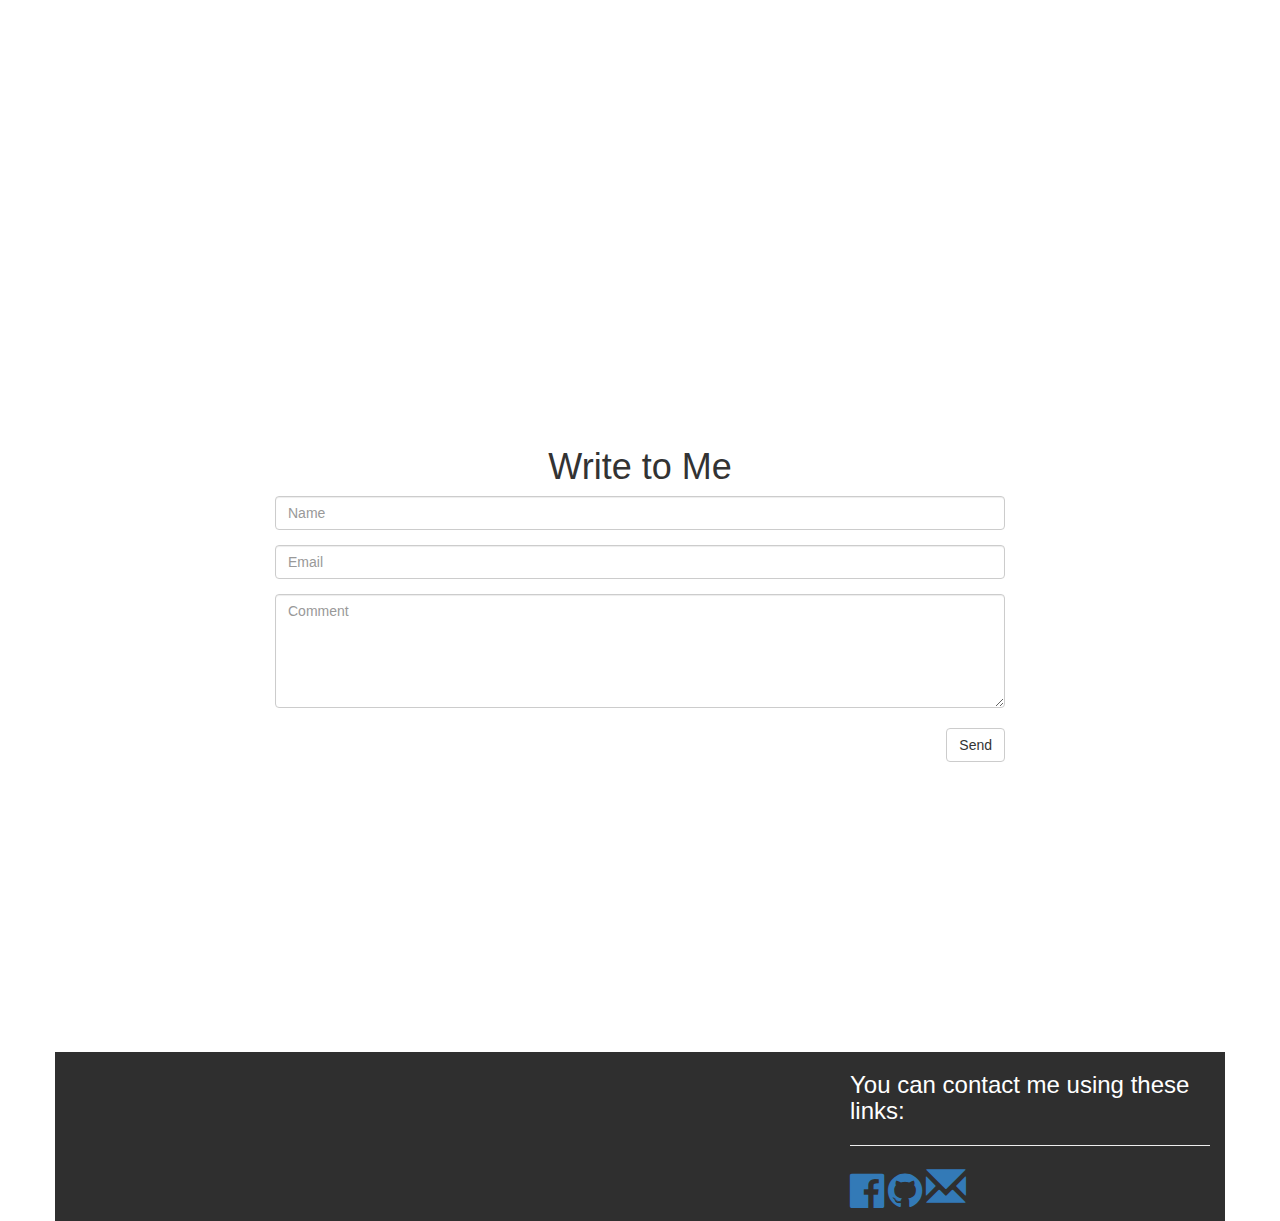
==== commit c44077fa: "i am back" ====
--- a/index.htm
+++ b/index.htm
@@ -5,16 +5,18 @@
 <!DOCTYPE html>
 <html lang="en">
 <head>
-  <title>Interactive Academics</title>
+  <title>Pranav's Homepage</title>
   <meta charset="utf-8">
   <meta name="viewport" content="width=device-width, initial-scale=1">
   <!--<link rel="stylesheet" type="text/css" href="index.css">-->
   <link rel="stylesheet" href="https://maxcdn.bootstrapcdn.com/bootstrap/3.3.7/css/bootstrap.min.css">
+  <link href="https://fonts.googleapis.com/css?family=Montserrat" rel="stylesheet">
+  <link rel="stylesheet" href="https://cdnjs.cloudflare.com/ajax/libs/font-awesome/4.7.0/css/font-awesome.min.css">
   <script src="https://ajax.googleapis.com/ajax/libs/jquery/3.2.1/jquery.min.js"></script>
   <script src="https://maxcdn.bootstrapcdn.com/bootstrap/3.3.7/js/bootstrap.min.js"></script>
 <style>
     .parallax {
-    background-image: url("back.jpeg");
+    background-image: url("profile_new.jpg");
     min-height: 500px; 
     background-attachment: fixed;
     background-position: center;
@@ -23,7 +25,7 @@
   }
 
   .parallax2 {
-    background-image: url("back_2.jpeg");
+    background-image: url("pic_sameer.jpg");
     min-height: 500px; 
     background-attachment: fixed;
     background-position: center;
@@ -70,7 +72,12 @@
       .row.content {height:auto;} 
     }
 </style>
-
+<style>
+  #Contact_me{
+    background-color: #2f2f2f; /* Black Gray */
+    color: #fff;
+}
+</style>
 </head>
 
 <body>
@@ -82,12 +89,12 @@
         <span class="icon-bar"></span>
         <span class="icon-bar"></span>                        
       </button>
-      <a class="navbar-brand" href="#">Interactive Academics</a>
+      <a class="navbar-brand" href="#">Homepage</a>
     </div>
     <div class="collapse navbar-collapse" id="myNavbar">
       <ul class="nav navbar-nav">
         <li><a href="#home">Home</a></li>
-        <li><a href="#Hobbies"></a></li>
+        <li><a href="#Hobbies">Interests</a></li>
         <li><a href="#contact">Contact</a></li>
       </ul>
     </div>
@@ -101,8 +108,8 @@
         <div class="text-center col-md-8 col-md-offset-2 back">
           <h1>Welcome</h1>
           <h4>
-            Hi guys! I am Pranav, a sophomore from <b>IIT Bombay</b> <a href="https://www.cse.iitb.ac.in" target="_blank">CSE Department</a>.
-            I am born and brought up in Mumbai, although my parents are from Manglore, Karnataka.I am currently at Hostel 5, IIT Bombay campus.
+            Hi guys! I am Pranav, a sophomore from IIT Bombay <a href="https://www.cse.iitb.ac.in" target="_blank">CSE Department</a>.
+            I am born and brought up in Mumbai.I am currently at Hostel 5, IIT Bombay campus.
             </h4>
         </div>
     </div>
@@ -115,20 +122,20 @@
       <div class="text-center col-md-8 col-md-offset-2 back">
         <h1>My Interests</h1>
         <h4>
+            I am interested in a lot of things, some of them to list            
           <ul>
-            <li>I am interested in a lot of things, some of them to list
             <li> Musical Instruments, like Violin, Guitar, Casio
             <li> Reading books
             <li> Playing Badminton, swimming
-            <li> Watching anime. TED talks.
+            <li> Watching anime. TED talks
             <li>
-                I am interested in <i>mathematics</i>. I spend quite a time solving puzzles and problems on <a href="https://www.brilliant.org">Brilliant</a>.
+                I am interested in <i>mathematics</i>. I spend quite a time solving puzzles and problems
             </li>
             <li>
-                I also like reading about random trivia on sites like Quora, Inshorts and Curiosity.
+                I also like reading about random trivia on sites like Quora, Inshorts and Curiosity
             </li>
             <li>
-                I love to learn new subjects like languages, more on philosophy, economics, etc.
+                I love to learn new subjects like languages, more on philosophy, economics, etc
             </li>
         </ul>
         </h4>
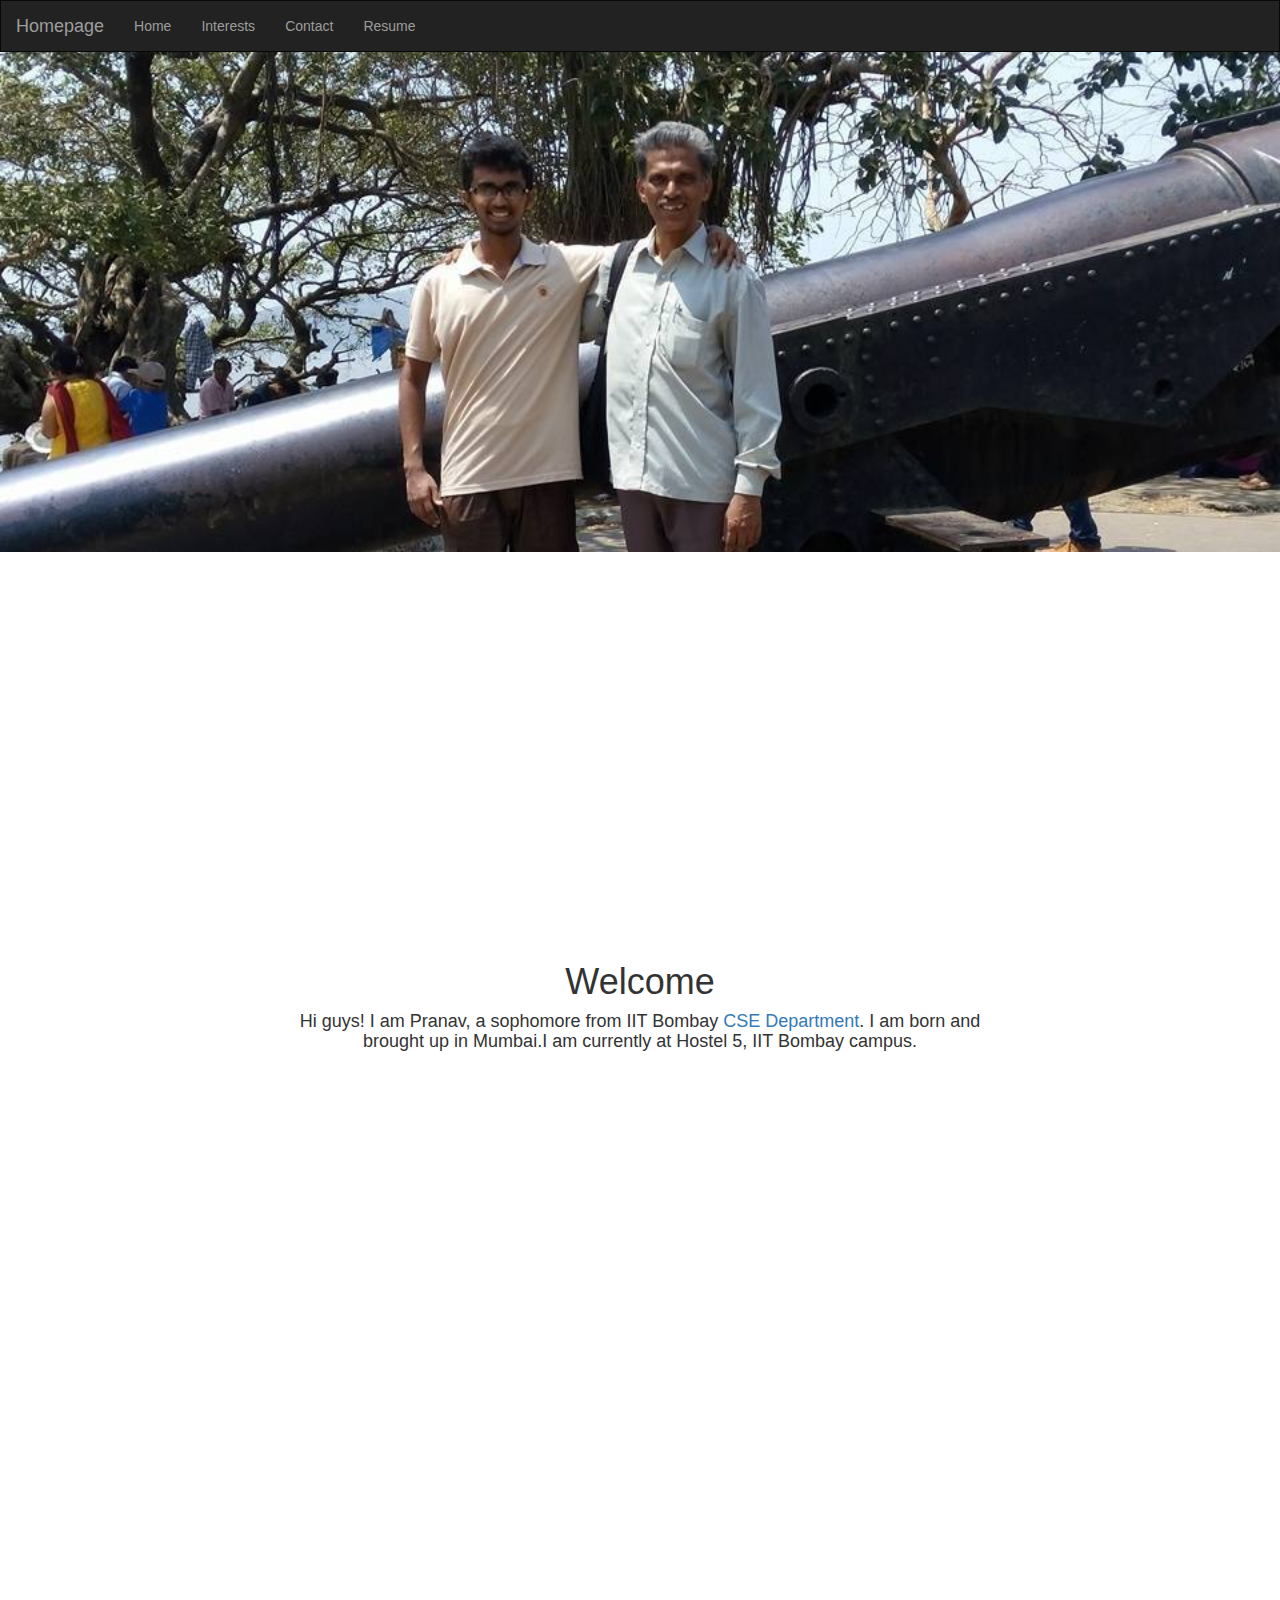
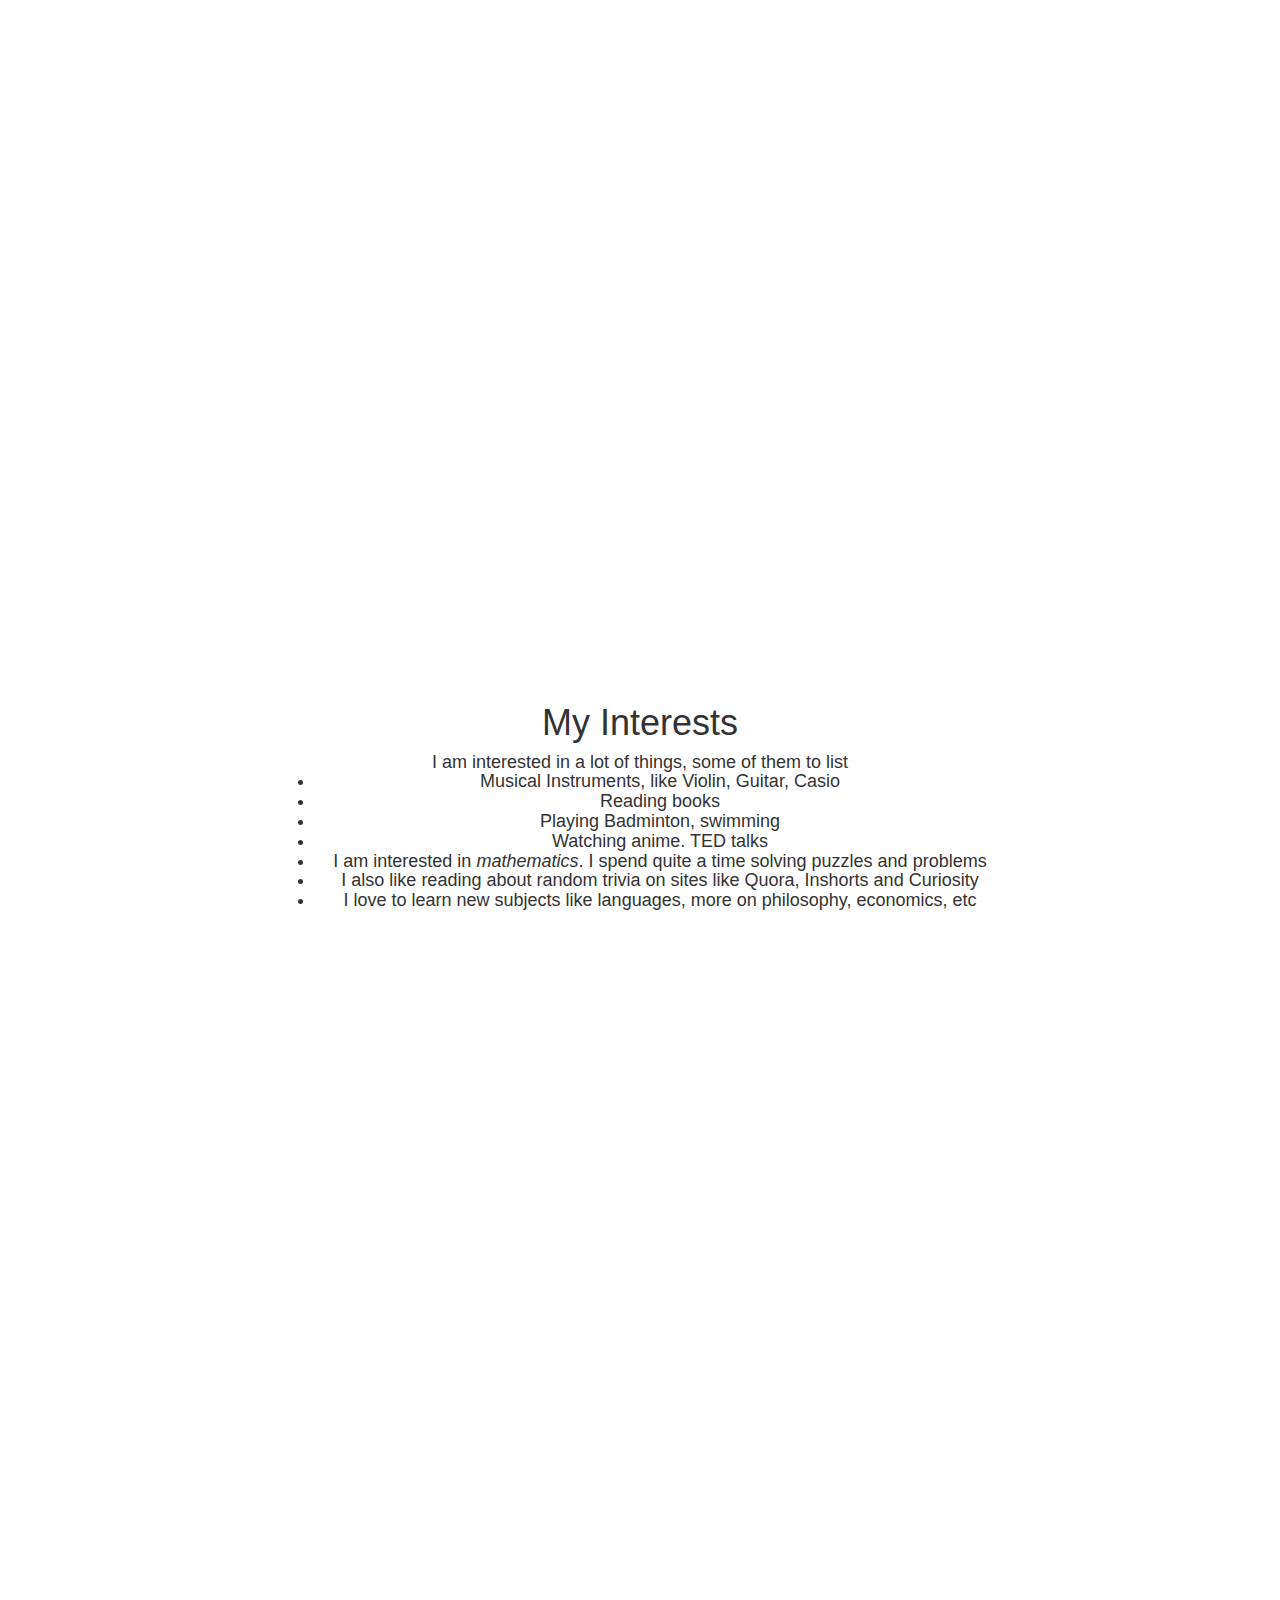
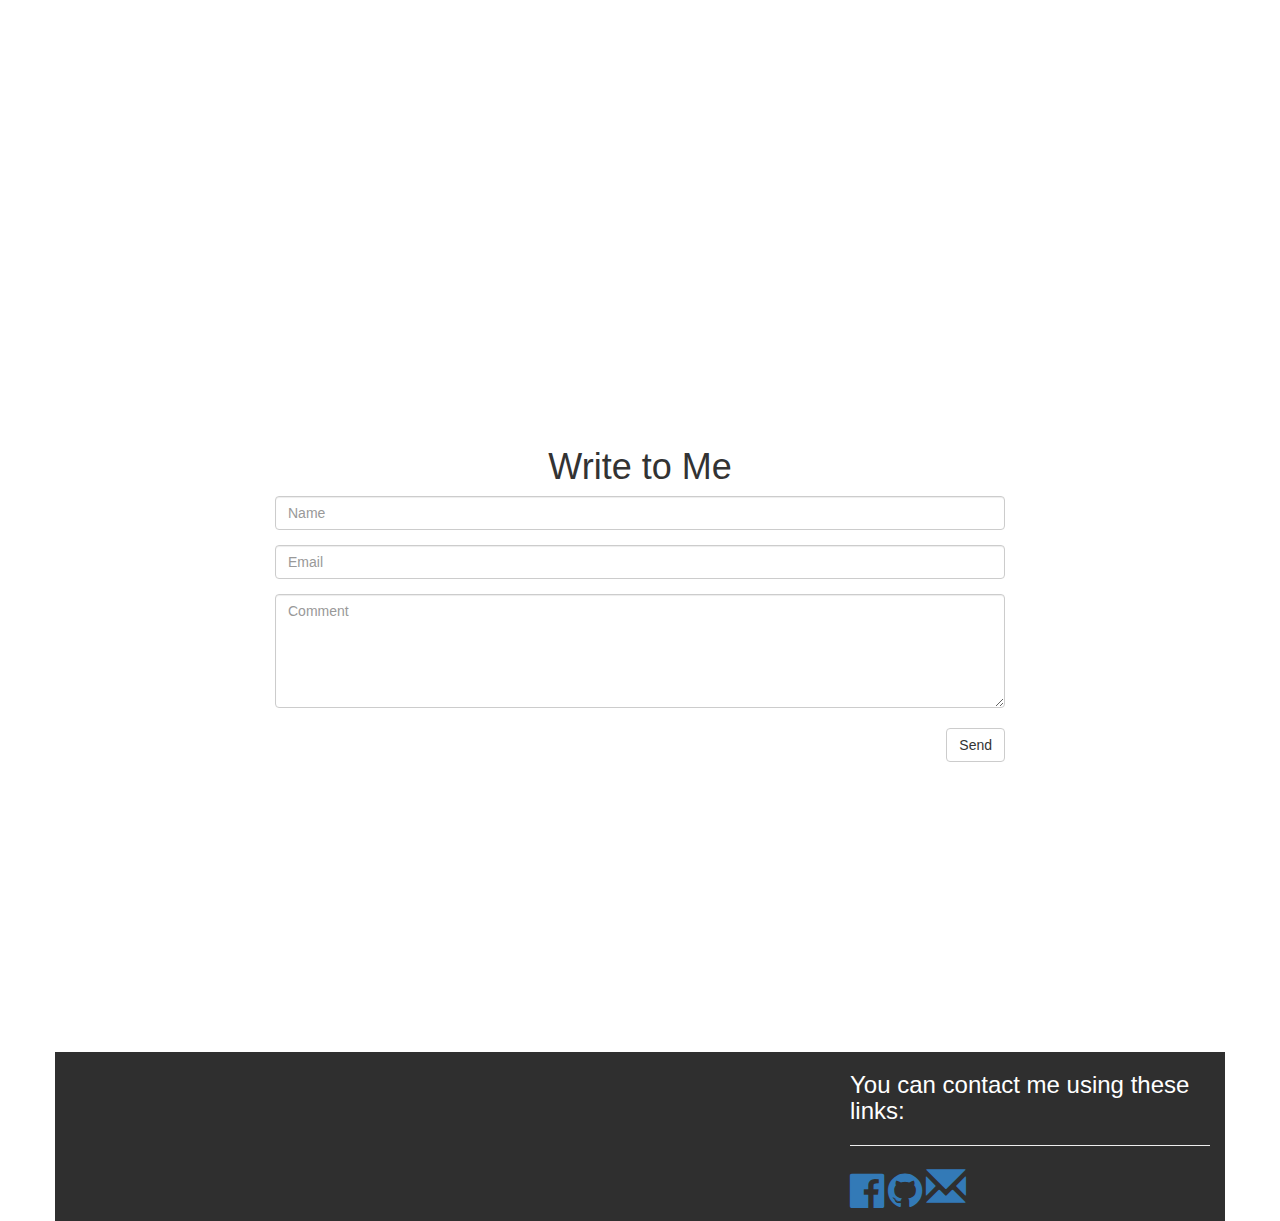
==== commit 3ca422aa: "added resume" ====
--- a/index.htm
+++ b/index.htm
@@ -87,7 +87,8 @@
       <button type="button" class="navbar-toggle" data-toggle="collapse" data-target="#myNavbar">
         <span class="icon-bar"></span>
         <span class="icon-bar"></span>
-        <span class="icon-bar"></span>                        
+        <span class="icon-bar"></span>
+        <span class="icon-bar"></span>
       </button>
       <a class="navbar-brand" href="#">Homepage</a>
     </div>
@@ -96,6 +97,7 @@
         <li><a href="#home">Home</a></li>
         <li><a href="#Hobbies">Interests</a></li>
         <li><a href="#contact">Contact</a></li>
+        <li><a href=cpiaddedresume.pdf>Resume</a></li>
       </ul>
     </div>
   </div>
